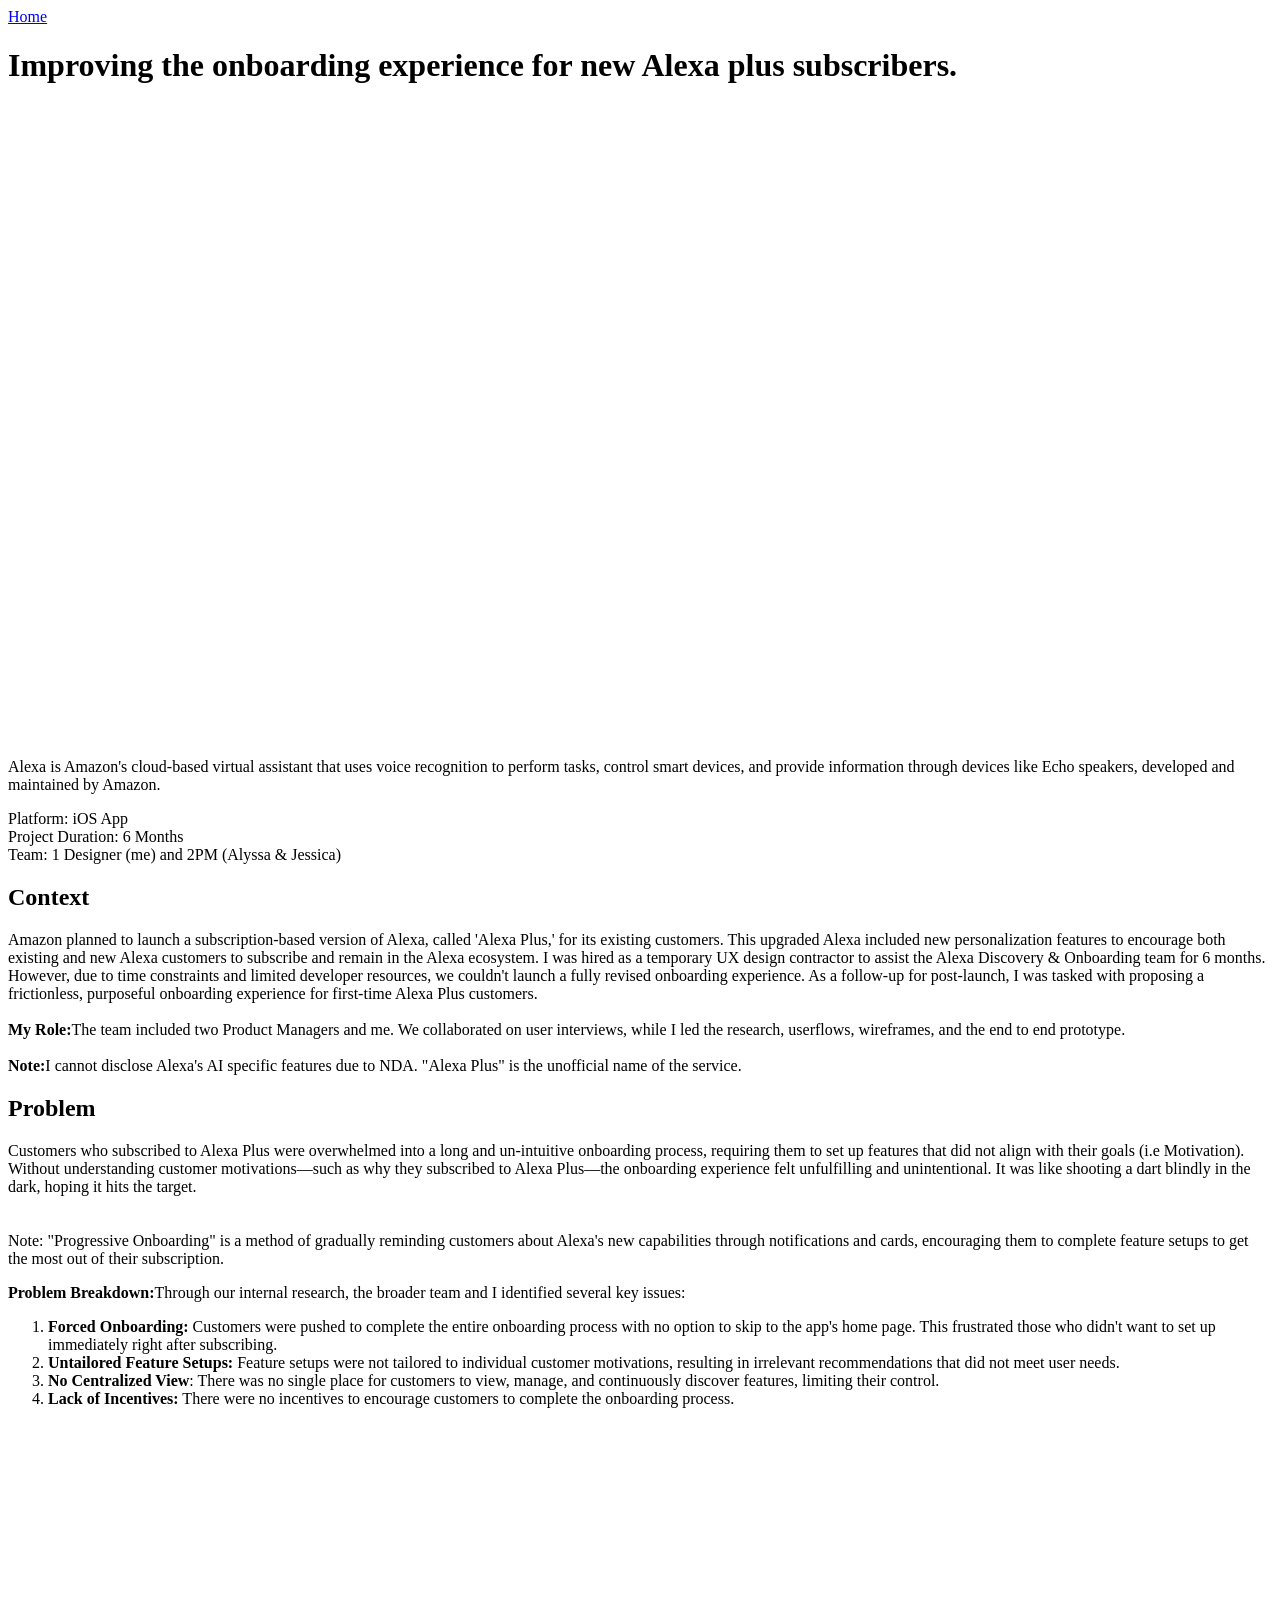
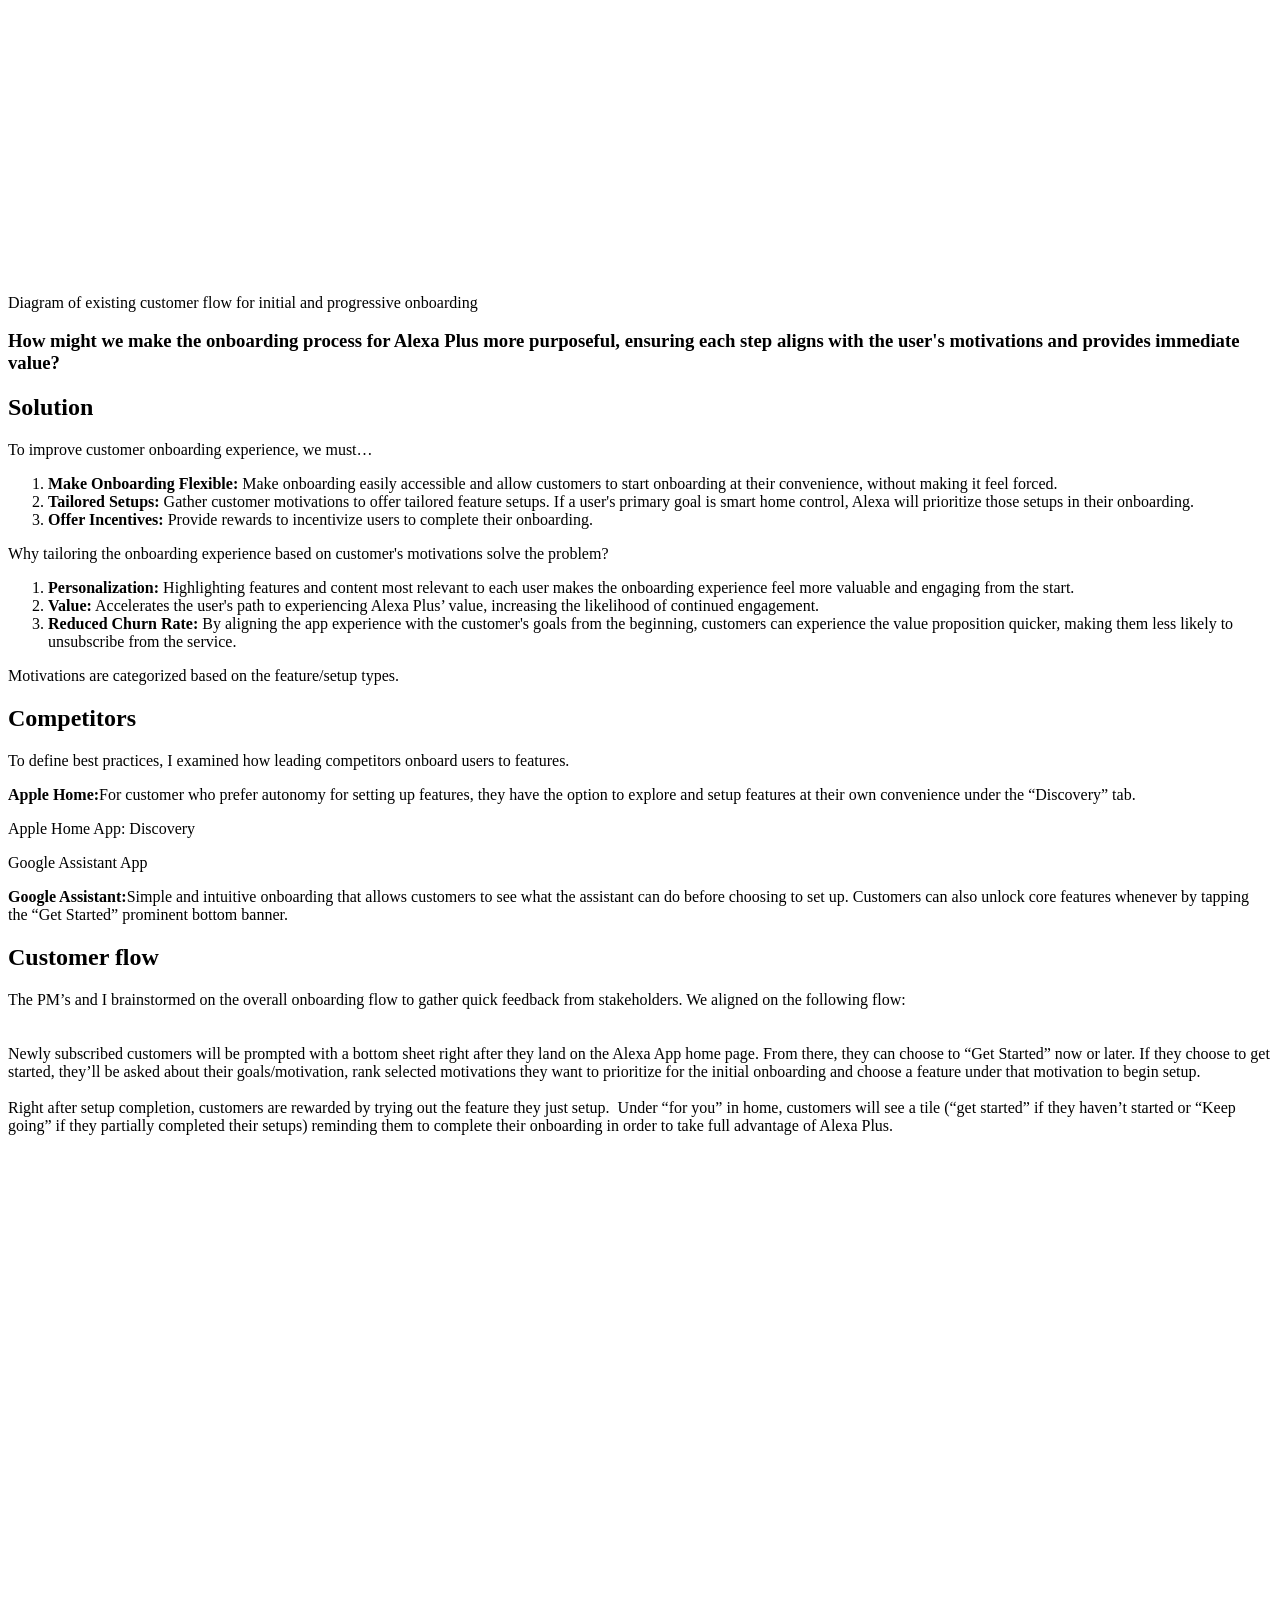
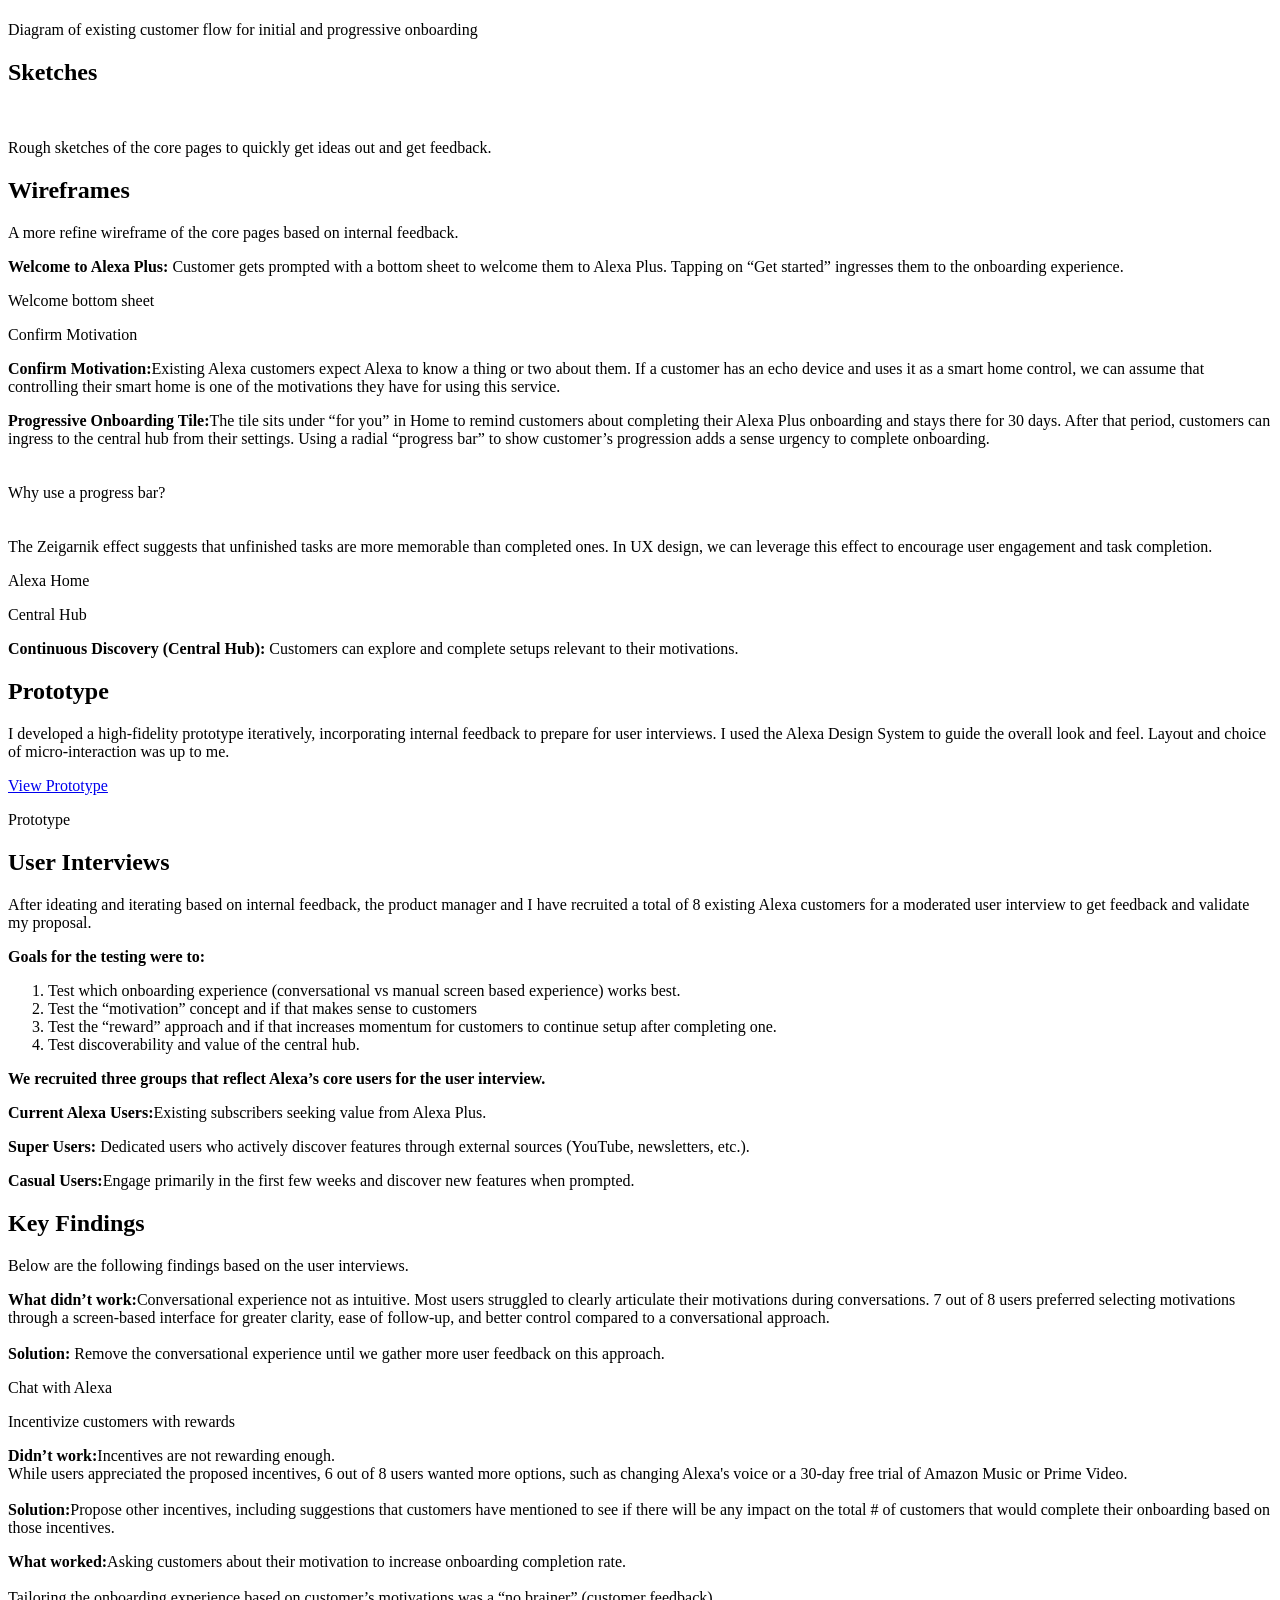
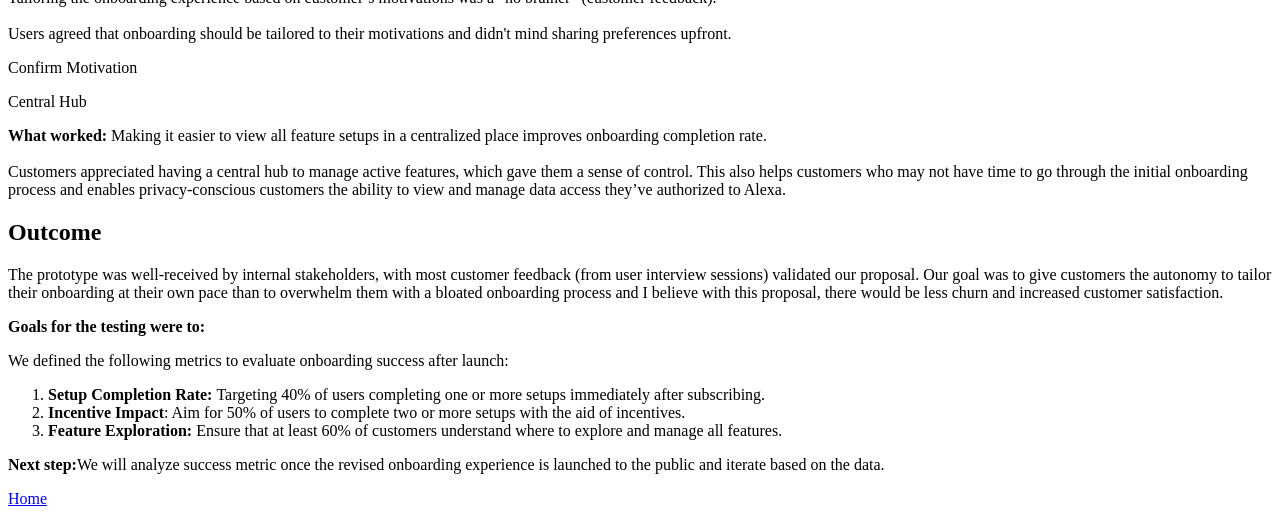
==== docs/alexa---case-study.html @ df4c9fdc "Move site to docs/ for GitHub Pages" ====
<!DOCTYPE html><!-- Last Published: Wed Jun 25 2025 23:39:57 GMT+0000 (Coordinated Universal Time) --><html data-wf-domain="www.mazefall.com" data-wf-page="671e914730f91cc201bb42a9" data-wf-site="5ed9bc4d81168bf18d82f977"><head><meta charset="utf-8"/><title>Alexa - Case Study</title><meta content="Alexa - Case Study" property="og:title"/><meta content="Alexa - Case Study" property="twitter:title"/><meta content="width=device-width, initial-scale=1" name="viewport"/><link href="https://cdn.prod.website-files.com/5ed9bc4d81168bf18d82f977/css/mazefalltest.webflow.shared.d6c7c6646.min.css" rel="stylesheet" type="text/css"/><link href="https://fonts.googleapis.com" rel="preconnect"/><link href="https://fonts.gstatic.com" rel="preconnect" crossorigin="anonymous"/><script src="https://ajax.googleapis.com/ajax/libs/webfont/1.6.26/webfont.js" type="text/javascript"></script><script type="text/javascript">WebFont.load({  google: {    families: ["Inter:100,200,300,regular,500,600,700,800,900"]  }});</script><script type="text/javascript">!function(o,c){var n=c.documentElement,t=" w-mod-";n.className+=t+"js",("ontouchstart"in o||o.DocumentTouch&&c instanceof DocumentTouch)&&(n.className+=t+"touch")}(window,document);</script><link href="https://cdn.prod.website-files.com/5ed9bc4d81168bf18d82f977/621ef1ee5f1b2749b31ea87d_Favi-32.png" rel="shortcut icon" type="image/x-icon"/><link href="https://cdn.prod.website-files.com/5ed9bc4d81168bf18d82f977/621ef1f36c81d09b9c7f3582_Favi-256.png" rel="apple-touch-icon"/><script async="" src="https://www.googletagmanager.com/gtag/js?id=UA-169943403-1"></script><script type="text/javascript">window.dataLayer = window.dataLayer || [];function gtag(){dataLayer.push(arguments);}gtag('js', new Date());gtag('config', 'UA-169943403-1', {'anonymize_ip': true});</script><style>
  
  body {
  -webkit-font-smoothing: antialiased; /* Chrome, Safari */
  -moz-osx-font-smoothing: grayscale; /* Firefox */
  font-smoothing: antialiased; /* General */
  text-rendering: optimizeLegibility; /* General */
}
  

</style>


</head><body><div class="w-layout-blockcontainer container w-container"><a data-w-id="9ee84379-7be0-f2f9-b573-50ea60025441" href="index.html" class="home-button w-inline-block"><div style="-webkit-transform:translate3d(7px, 0, 0) scale3d(1, 1, 1) rotateX(0) rotateY(0) rotateZ(0) skew(0, 0);-moz-transform:translate3d(7px, 0, 0) scale3d(1, 1, 1) rotateX(0) rotateY(0) rotateZ(0) skew(0, 0);-ms-transform:translate3d(7px, 0, 0) scale3d(1, 1, 1) rotateX(0) rotateY(0) rotateZ(0) skew(0, 0);transform:translate3d(7px, 0, 0) scale3d(1, 1, 1) rotateX(0) rotateY(0) rotateZ(0) skew(0, 0)" class="backarrow"></div><div class="text-block-7">Home</div></a><h1 class="casestudy-heading">Improving the onboarding experience for new Alexa plus subscribers.</h1><div class="work-main-image"><div class="code-embed w-embed"><video autoplay muted loop playsinline style="width: 100%; height: auto; object-fit: cover;">
  <source src="https://www.dropbox.com/scl/fi/kk3a6q13yqcszrtylg4iv/Alexa_Onboarding.mp4?rlkey=o2q565jvimjdqtqmmen7gzkxc&st=qnyee52a&raw=1" type="video/mp4">
</video></div></div><div class="paragraph-block emphasis"><p class="paragraphs short">Alexa is Amazon&#x27;s cloud-based virtual assistant that uses voice recognition to perform tasks, control smart devices, and provide information through devices like Echo speakers, developed and maintained by Amazon.</p><p class="paragraphs">Platform: iOS App<br/>Project Duration: 6 Months<br/>Team: 1 Designer (me) and 2PM (Alyssa &amp; Jessica)</p></div><div class="heading-paragraph"><h2 class="heading-2">Context</h2><p class="paragraphs">Amazon planned to launch a subscription-based version of Alexa, called &#x27;Alexa Plus,&#x27; for its existing customers. This upgraded Alexa included new personalization features to encourage both existing and new Alexa customers to subscribe and remain in the Alexa ecosystem. I was hired as a temporary UX design contractor to assist the Alexa Discovery &amp; Onboarding team for 6 months. However, due to time constraints and limited developer resources, we couldn&#x27;t launch a fully revised onboarding experience. As a follow-up for post-launch, I was tasked with proposing a frictionless, purposeful onboarding experience for first-time Alexa Plus customers. <br/>‍<br/><strong>My Role:</strong>The team included two Product Managers and me. We collaborated on user interviews, while I led the research, userflows, wireframes, and the end to end prototype.<br/>‍<br/><strong>Note:</strong>I cannot disclose Alexa&#x27;s AI specific features due to NDA. &quot;Alexa Plus&quot; is the unofficial name of the service.</p></div><div class="image process"></div><div class="heading-paragraph"><h2 class="heading-2">Problem</h2><div class="paragraph-list"><p class="paragraphs">Customers who subscribed to Alexa Plus were overwhelmed into a long and un-intuitive onboarding process, requiring them to set up features that did not align with their goals (i.e Motivation). Without understanding customer motivations—such as why they subscribed to Alexa Plus—the onboarding experience felt unfulfilling and unintentional. It was like shooting a dart blindly in the dark, hoping it hits the target.<br/>‍<br/><br/>Note: &quot;Progressive Onboarding&quot; is a method of gradually reminding customers about Alexa&#x27;s new capabilities through notifications and cards, encouraging them to complete feature setups to get the most out of their subscription.</p><p class="paragraphs"><strong>Problem Breakdown:</strong>Through our internal research, the broader team and I identified several key issues:</p><ol role="list" class="list"><li class="list-item"><strong>Forced Onboarding:</strong> Customers were pushed to complete the entire onboarding process with no option to skip to the app&#x27;s home page. This frustrated those who didn&#x27;t want to set up immediately right after subscribing.</li><li><strong>Untailored Feature Setups:</strong> Feature setups were not tailored to individual customer motivations, resulting in irrelevant recommendations that did not meet user needs.</li><li><strong>No Centralized View</strong>: There was no single place for customers to view, manage, and continuously discover features, limiting their control.</li><li><strong>Lack of Incentives:</strong> There were no incentives to encourage customers to complete the onboarding process. </li></ol></div></div><div class="image-text"><div class="diagram"><div class="code-embed-2 w-embed w-iframe"><iframe 
  style="border: 0px solid rgba(0, 0, 0, 0.1); border-radius: 30px;" 
  width="100%" 
  height="450" 
  src="https://embed.figma.com/proto/p0K8DHkEVYh2Vx3TcEcY9j/PO-Discovery?page-id=120%3A1291&node-id=120-1292&node-type=canvas&viewport=630%2C787%2C0.36&scaling=scale-down-width&content-scaling=fixed&starting-point-node-id=120%3A1292&embed-host=share&chrome=0" 
  allowfullscreen>
</iframe></div><p class="caption hide">Diagram of existing customer flow for initial and progressive onboarding</p></div></div><h3 class="heading-6">How might we make the onboarding process for Alexa Plus more purposeful, ensuring each step aligns with the user&#x27;s motivations and provides immediate value?</h3><div class="heading-paragraph"><h2 class="heading-2">Solution</h2><div class="paragraph-list"><p class="paragraphs">To improve customer onboarding experience, we must…</p><ol role="list" class="list"><li class="list-item"><strong>Make Onboarding Flexible:</strong> Make onboarding easily accessible and allow customers to start onboarding at their convenience, without making it feel forced.</li><li><strong>Tailored Setups:</strong> Gather customer motivations to offer tailored feature setups. If a user&#x27;s primary goal is smart home control, Alexa will prioritize those setups in their onboarding.</li><li><strong>Offer Incentives:</strong> Provide rewards to incentivize users to complete their onboarding.</li></ol><p class="paragraphs">Why tailoring the onboarding experience based on customer&#x27;s motivations solve the problem?</p><ol role="list" class="list"><li class="list-item"><strong>Personalization:</strong> Highlighting features and content most relevant to each user makes the onboarding experience feel more valuable and engaging from the start.</li><li><strong>Value:</strong> Accelerates the user&#x27;s path to experiencing Alexa Plus’ value, increasing the likelihood of continued engagement.</li><li><strong>Reduced Churn Rate:</strong> By aligning the app experience with the customer&#x27;s goals from the beginning, customers can experience the value proposition quicker, making them less likely to unsubscribe from the service.</li></ol></div></div><div class="image-text"><div class="image motivation"></div><p class="caption">Motivations are categorized based on the feature/setup types.</p></div><div class="section-wrap"><div class="heading-paragraph"><h2 class="heading-2">Competitors</h2><p class="paragraphs">To define best practices, I examined how leading competitors onboard users to features.</p></div><div class="image-text-horizontal"><p class="paragraphs"><strong>Apple Home:</strong>For customer who prefer autonomy for setting up features, they have the option to explore and setup features at their own convenience under the “Discovery” tab.</p><div class="mobile-image"><div class="image-mobile apple"></div><p class="caption">Apple Home App: Discovery</p></div></div><div class="image-text-horizontal"><div class="mobile-image"><div class="image-mobile google"></div><p class="caption">Google Assistant App</p></div><p class="paragraphs"><strong>Google Assistant:</strong>Simple and intuitive onboarding that allows customers to see what the assistant can do before choosing to set up. Customers can also unlock core features whenever by tapping the “Get Started” prominent bottom banner.</p></div></div><div class="section-wrap"><div class="heading-paragraph"><h2 class="heading-2">Customer flow </h2><p class="paragraphs">The PM’s and I brainstormed on the overall onboarding flow to gather quick feedback from stakeholders. We aligned on the following flow:<br/>‍<br/><br/>Newly subscribed customers will be prompted with a bottom sheet right after they land on the Alexa App home page. From there, they can choose to “Get Started” now or later. If they choose to get started, they’ll be asked about their goals/motivation, rank selected motivations they want to prioritize for the initial onboarding and choose a feature under that motivation to begin setup. <br/>‍<br/>Right after setup completion, customers are rewarded by trying out the feature they just setup.  Under “for you” in home, customers will see a tile (“get started” if they haven’t started or “Keep going” if they partially completed their setups) reminding them to complete their onboarding in order to take full advantage of Alexa Plus.</p></div><div class="diagram"><div class="code-embed-2 w-embed w-iframe"><iframe style="border: 0px solid rgba(0, 0, 0, 0.1);" width="100%" height="450" src="https://embed.figma.com/proto/p0K8DHkEVYh2Vx3TcEcY9j/PO-Discovery?page-id=120%3A1291&node-id=206-1665&node-type=frame&viewport=984%2C264%2C0.36&scaling=scale-down-width&content-scaling=fixed&starting-point-node-id=206%3A1665&embed-host=share" allowfullscreen></iframe></div><p class="caption hide">Diagram of existing customer flow for initial and progressive onboarding</p></div></div><div class="section-wrap"><div class="heading-paragraph"><h2 class="heading-2">Sketches</h2></div><div class="image-text"><img src="https://cdn.prod.website-files.com/5ed9bc4d81168bf18d82f977/671ff4336772ce5f25ce7fdd_Sketching.png" loading="lazy" sizes="(max-width: 767px) 100vw, (max-width: 991px) 728px, 940px" srcset="https://cdn.prod.website-files.com/5ed9bc4d81168bf18d82f977/671ff4336772ce5f25ce7fdd_Sketching-p-500.png 500w, https://cdn.prod.website-files.com/5ed9bc4d81168bf18d82f977/671ff4336772ce5f25ce7fdd_Sketching-p-800.png 800w, https://cdn.prod.website-files.com/5ed9bc4d81168bf18d82f977/671ff4336772ce5f25ce7fdd_Sketching-p-1080.png 1080w, https://cdn.prod.website-files.com/5ed9bc4d81168bf18d82f977/671ff4336772ce5f25ce7fdd_Sketching.png 1518w" alt="" class="image-23"/><p class="caption">Rough sketches of the core pages to quickly get ideas out and get feedback.</p></div></div><div class="section-wrap"><div class="heading-paragraph"><h2 class="heading-2">Wireframes</h2><p class="paragraphs">A more refine wireframe of the core pages based on internal feedback.</p></div><div class="image-text-horizontal"><p class="paragraphs"><strong>Welcome to Alexa Plus: </strong>Customer gets prompted with a bottom sheet to welcome them to Alexa Plus. Tapping on “Get started” ingresses them to the onboarding experience.</p><div class="mobile-image"><div class="image-mobile"></div><p class="caption">Welcome bottom sheet</p></div></div><div class="image-text-horizontal"><div class="mobile-image"><div class="image-mobile goal"></div><p class="caption">Confirm Motivation</p></div><p class="paragraphs"><strong>Confirm Motivation:</strong>Existing Alexa customers expect Alexa to know a thing or two about them. If a customer has an echo device and uses it as a smart home control, we can assume that controlling their smart home is one of the motivations they have for using this service.</p></div><div class="image-text-horizontal"><p class="paragraphs"><strong>Progressive Onboarding Tile:</strong>The tile sits under “for you” in Home to remind customers about completing their Alexa Plus onboarding and stays there for 30 days. After that period, customers can ingress to the central hub from their settings. Using a radial “progress bar” to show customer’s progression adds a sense urgency to complete onboarding. <br/>‍<br/><br/>Why use a progress bar?<br/><br/><br/>The Zeigarnik effect suggests that unfinished tasks are more memorable than completed ones. In UX design, we can leverage this effect to encourage user engagement and task completion.</p><div class="mobile-image"><div class="image-mobile tile"></div><p class="caption">Alexa Home</p></div></div><div class="image-text-horizontal"><div class="mobile-image"><div class="image-mobile hub"></div><p class="caption">Central Hub</p></div><p class="paragraphs"><strong>Continuous Discovery (Central Hub):</strong> Customers can explore and complete setups relevant to their motivations.</p></div></div><div class="image-text-horizontal"><div class="heading-img-button"><h2 class="heading-2">Prototype</h2><p class="paragraphs">I developed a high-fidelity prototype iteratively, incorporating internal feedback to prepare for user interviews. I used the Alexa Design System to guide the overall look and feel. Layout and choice of micro-interaction was up to me.</p><a href="https://www.figma.com/proto/p0K8DHkEVYh2Vx3TcEcY9j/PO-Discovery?page-id=0%3A1&amp;node-id=44-2087&amp;node-type=canvas&amp;viewport=3941%2C-1765%2C0.14&amp;t=h5SEefKBgXdgUGGZ-1&amp;scaling=scale-down&amp;content-scaling=fixed&amp;starting-point-node-id=44%3A2087" target="_blank" class="button-primary w-button"><span class="regular-text inverse">View Prototype</span></a></div><div class="mobile-image"><div class="image-mobile prototype"></div><p class="caption">Prototype</p></div></div><div class="section-wrap"><div class="heading-paragraph"><h2 class="heading-2">User Interviews</h2><div class="text-grid"><p class="paragraphs">After ideating and iterating based on internal feedback, the product manager and I have recruited a total of 8 existing Alexa customers for a moderated user interview to get feedback and validate my proposal.</p><div class="list-wrapper"><p class="paragraphs"><strong>Goals for the testing were to:</strong></p><ol role="list" class="list"><li class="list-item">Test which onboarding experience (conversational vs manual screen based experience) works best.</li><li>Test the “motivation” concept and if that makes sense to customers </li><li>Test the “reward” approach and if that increases momentum for customers to continue setup after completing one.</li><li>Test discoverability and value of the central hub.</li></ol></div><p class="paragraphs"><strong>We recruited three groups that reflect Alexa’s core users for the user interview.</strong></p><div class="grid"><div class="persona"><div class="persona-image current-user"></div><p class="paragraphs"><strong>Current Alexa Users:</strong>Existing subscribers seeking value from Alexa Plus.</p></div><div class="persona"><div class="persona-image super-user"></div><p class="paragraphs"><strong>Super Users: </strong>Dedicated users who actively discover features through external sources (YouTube, newsletters, etc.).</p></div><div class="persona"><div class="persona-image casual-user"></div><p class="paragraphs"><strong>Casual Users:</strong>Engage primarily in the first few weeks and discover new features when prompted.</p></div></div></div></div><div class="heading-paragraph"><h2 class="heading-2">Key Findings</h2><p class="paragraphs">Below are the following findings based on the user interviews. </p></div><div class="image-text-horizontal"><p class="paragraphs"><strong>What didn’t work:</strong>Conversational experience not as intuitive. Most users struggled to clearly articulate their motivations during conversations. 7 out of 8 users preferred selecting motivations through a screen-based interface for greater clarity, ease of follow-up, and better control compared to a conversational approach.<br/>‍<br/><strong>Solution: </strong>Remove the conversational experience until we gather more user feedback on this approach.</p><div class="mobile-image"><div class="image-mobile chat"></div><p class="caption">Chat with Alexa</p></div></div><div class="image-text-horizontal"><div class="mobile-image"><div class="image-mobile reward"></div><p class="caption">Incentivize customers with rewards</p></div><p class="paragraphs"><strong>Didn’t work:</strong>Incentives are not rewarding enough. <br/>While users appreciated the proposed incentives, 6 out of 8 users wanted more options, such as changing Alexa&#x27;s voice or a 30-day free trial of Amazon Music or Prime Video.<br/>‍<br/><strong>Solution:</strong>Propose other incentives, including suggestions that customers have mentioned to see if there will be any impact on the total # of customers that would complete their onboarding based on those incentives.</p></div><div class="image-text-horizontal"><p class="paragraphs"><strong>What worked:</strong>Asking customers about their motivation to increase onboarding completion rate. <br/>‍<br/>Tailoring the onboarding experience based on customer’s motivations was a “no brainer” (customer feedback).<br/>‍<br/>Users agreed that onboarding should be tailored to their motivations and didn&#x27;t mind sharing preferences upfront.</p><div class="mobile-image"><div class="image-mobile confirm"></div><p class="caption">Confirm Motivation</p></div></div><div class="image-text-horizontal"><div class="mobile-image"><div class="image-mobile choose-motivation"></div><p class="caption">Central Hub </p></div><p class="paragraphs"><strong>What worked: </strong>Making it easier to view all feature setups in a centralized place improves onboarding completion rate. <br/>‍<br/>Customers appreciated having a central hub to manage active features, which gave them a sense of control. This also helps customers who may not have time to go through the initial onboarding process and enables privacy-conscious customers the ability to view and manage data access they’ve authorized to Alexa.</p></div></div><div class="heading-paragraph outcome"><h2 class="heading-2">Outcome</h2><div class="div-block-39"><p class="paragraphs">The prototype was well-received by internal stakeholders, with most customer feedback (from user interview sessions) validated our proposal. Our goal was to give customers the autonomy to tailor their onboarding at their own pace than to overwhelm them with a bloated onboarding process and I believe with this proposal, there would be less churn and increased customer satisfaction.</p><div class="list-wrapper"><p class="paragraphs"><strong>Goals for the testing were to:</strong></p><p class="paragraphs">We defined the following metrics to evaluate onboarding success after launch:</p><ol role="list" class="list"><li class="list-item"><strong>Setup Completion Rate: </strong>Targeting 40% of users completing one or more setups immediately after subscribing.</li><li><strong>Incentive Impact</strong>: Aim for 50% of users to complete two or more setups with the aid of incentives.</li><li><strong>Feature Exploration:</strong> Ensure that at least 60% of customers understand where to explore and manage all features.</li></ol></div><div class="list-wrapper"><p class="paragraphs"><strong>Next step:</strong>We will analyze success metric once the revised onboarding experience is launched to the public and iterate based on the data.</p></div></div></div><a data-w-id="32bb2cda-b442-8b68-5b54-62678190d81f" href="index.html" class="home-button w-inline-block"><div style="-webkit-transform:translate3d(7px, 0, 0) scale3d(1, 1, 1) rotateX(0) rotateY(0) rotateZ(0) skew(0, 0);-moz-transform:translate3d(7px, 0, 0) scale3d(1, 1, 1) rotateX(0) rotateY(0) rotateZ(0) skew(0, 0);-ms-transform:translate3d(7px, 0, 0) scale3d(1, 1, 1) rotateX(0) rotateY(0) rotateZ(0) skew(0, 0);transform:translate3d(7px, 0, 0) scale3d(1, 1, 1) rotateX(0) rotateY(0) rotateZ(0) skew(0, 0)" class="backarrow"></div><div class="text-block-7">Home</div></a></div><script src="https://d3e54v103j8qbb.cloudfront.net/js/jquery-3.5.1.min.dc5e7f18c8.js?site=5ed9bc4d81168bf18d82f977" type="text/javascript" integrity="sha256-9/aliU8dGd2tb6OSsuzixeV4y/faTqgFtohetphbbj0=" crossorigin="anonymous"></script><script src="https://cdn.prod.website-files.com/5ed9bc4d81168bf18d82f977/js/webflow.schunk.36b8fb49256177c8.js" type="text/javascript"></script><script src="https://cdn.prod.website-files.com/5ed9bc4d81168bf18d82f977/js/webflow.schunk.3b58b0126ec020df.js" type="text/javascript"></script><script src="https://cdn.prod.website-files.com/5ed9bc4d81168bf18d82f977/js/webflow.69ca02c3.4ca4acf3bceebeba.js" type="text/javascript"></script></body></html>
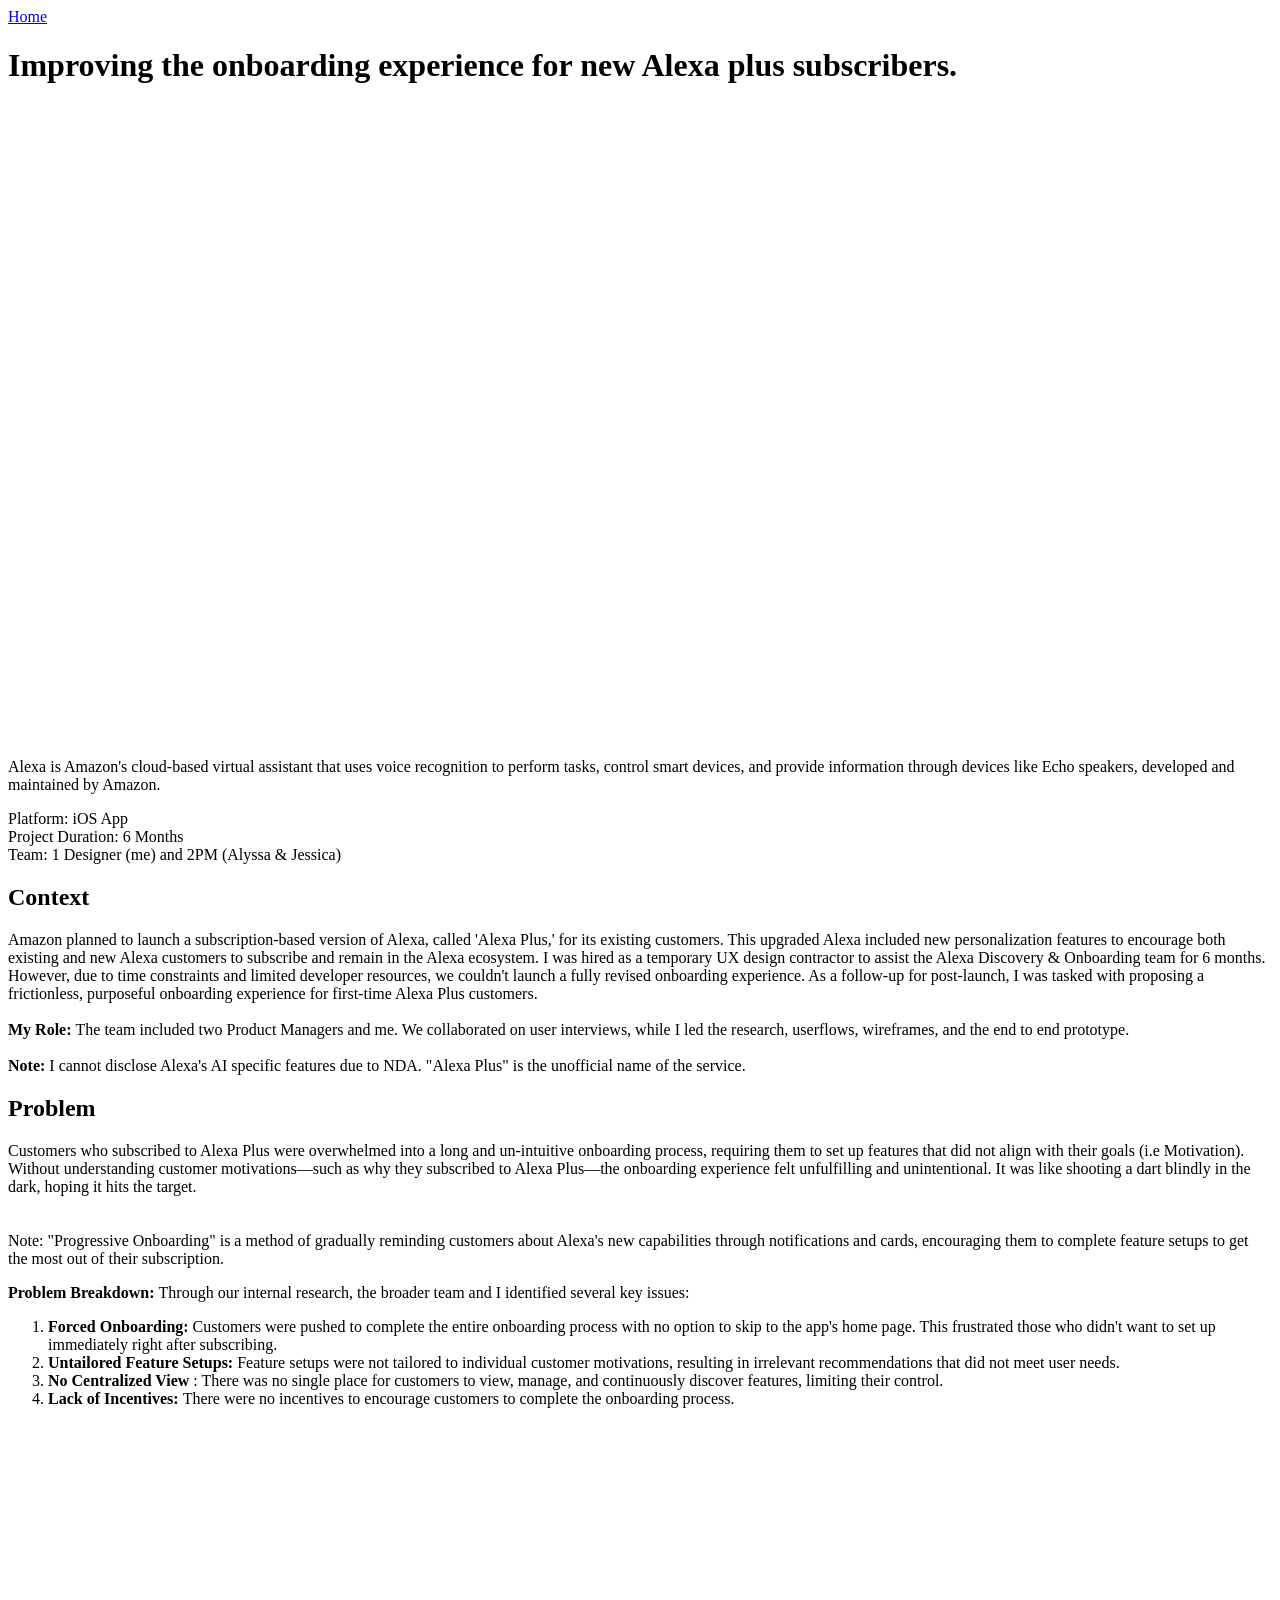
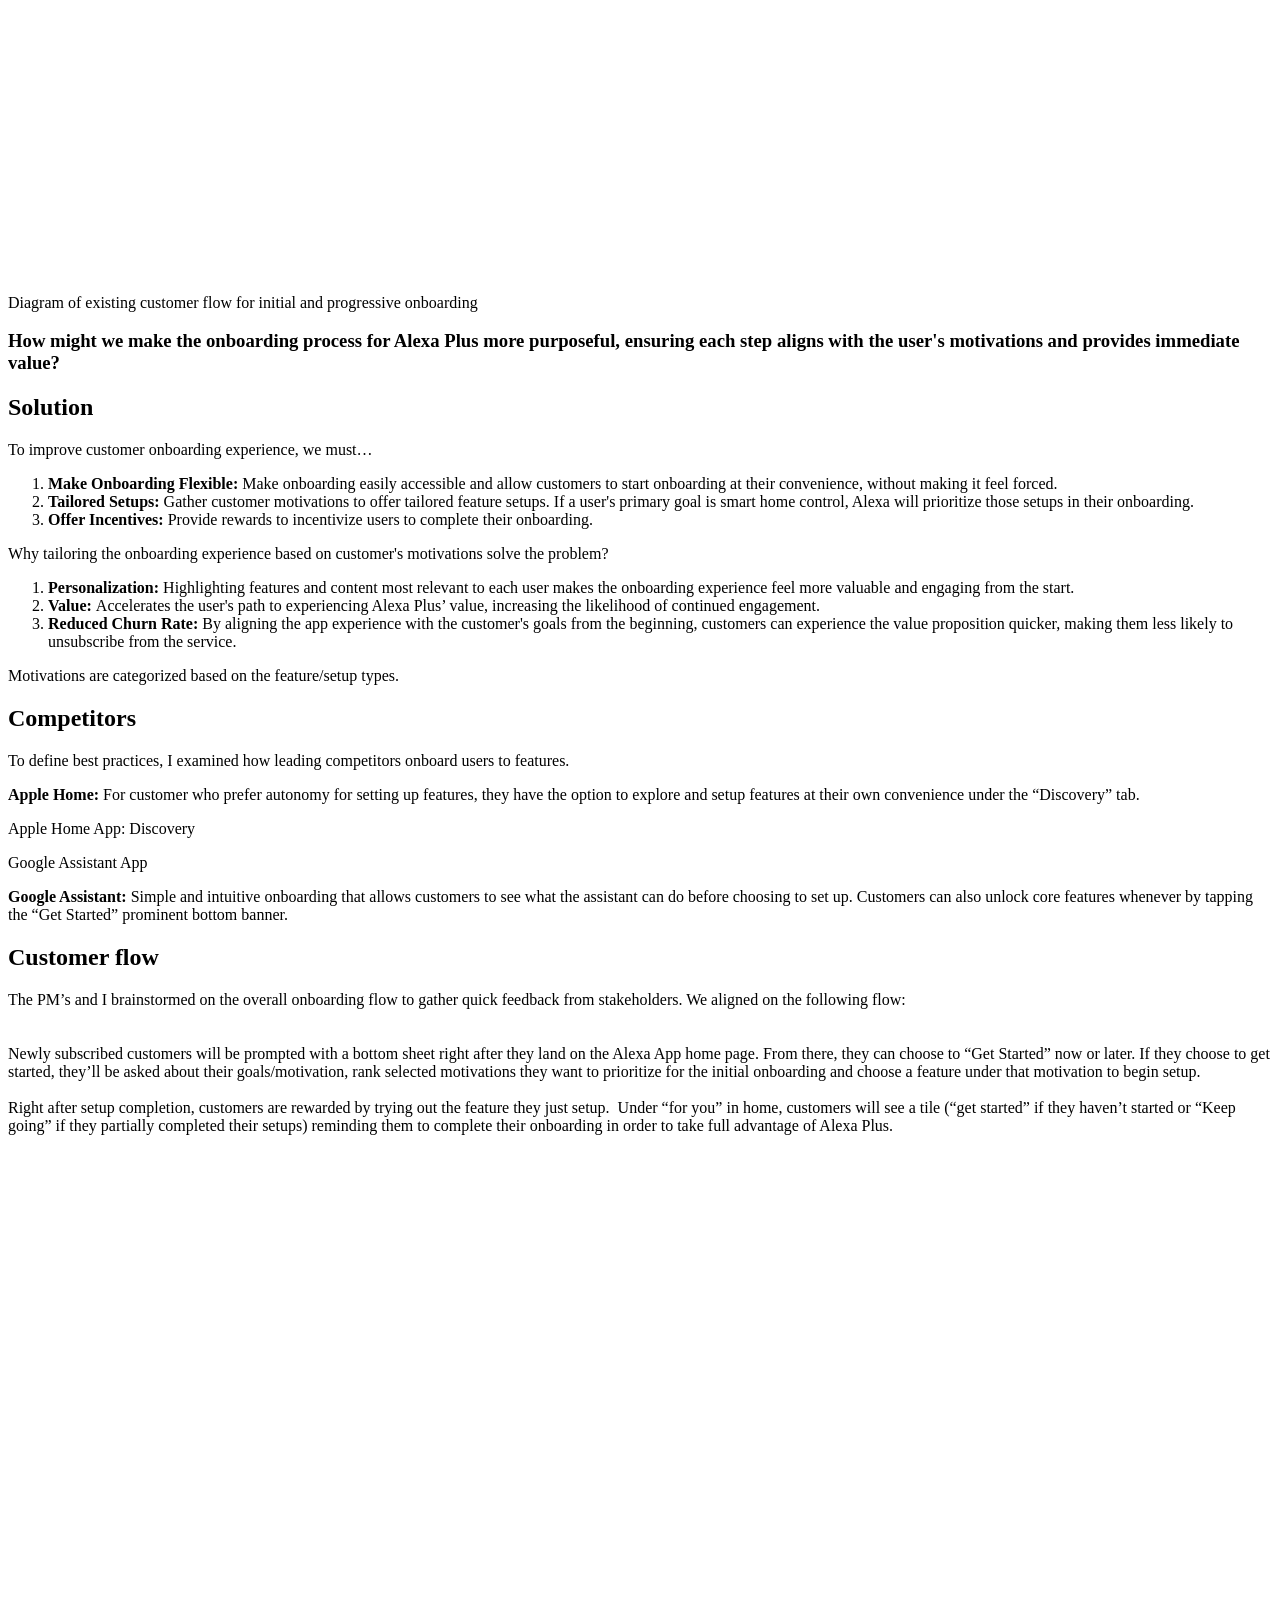
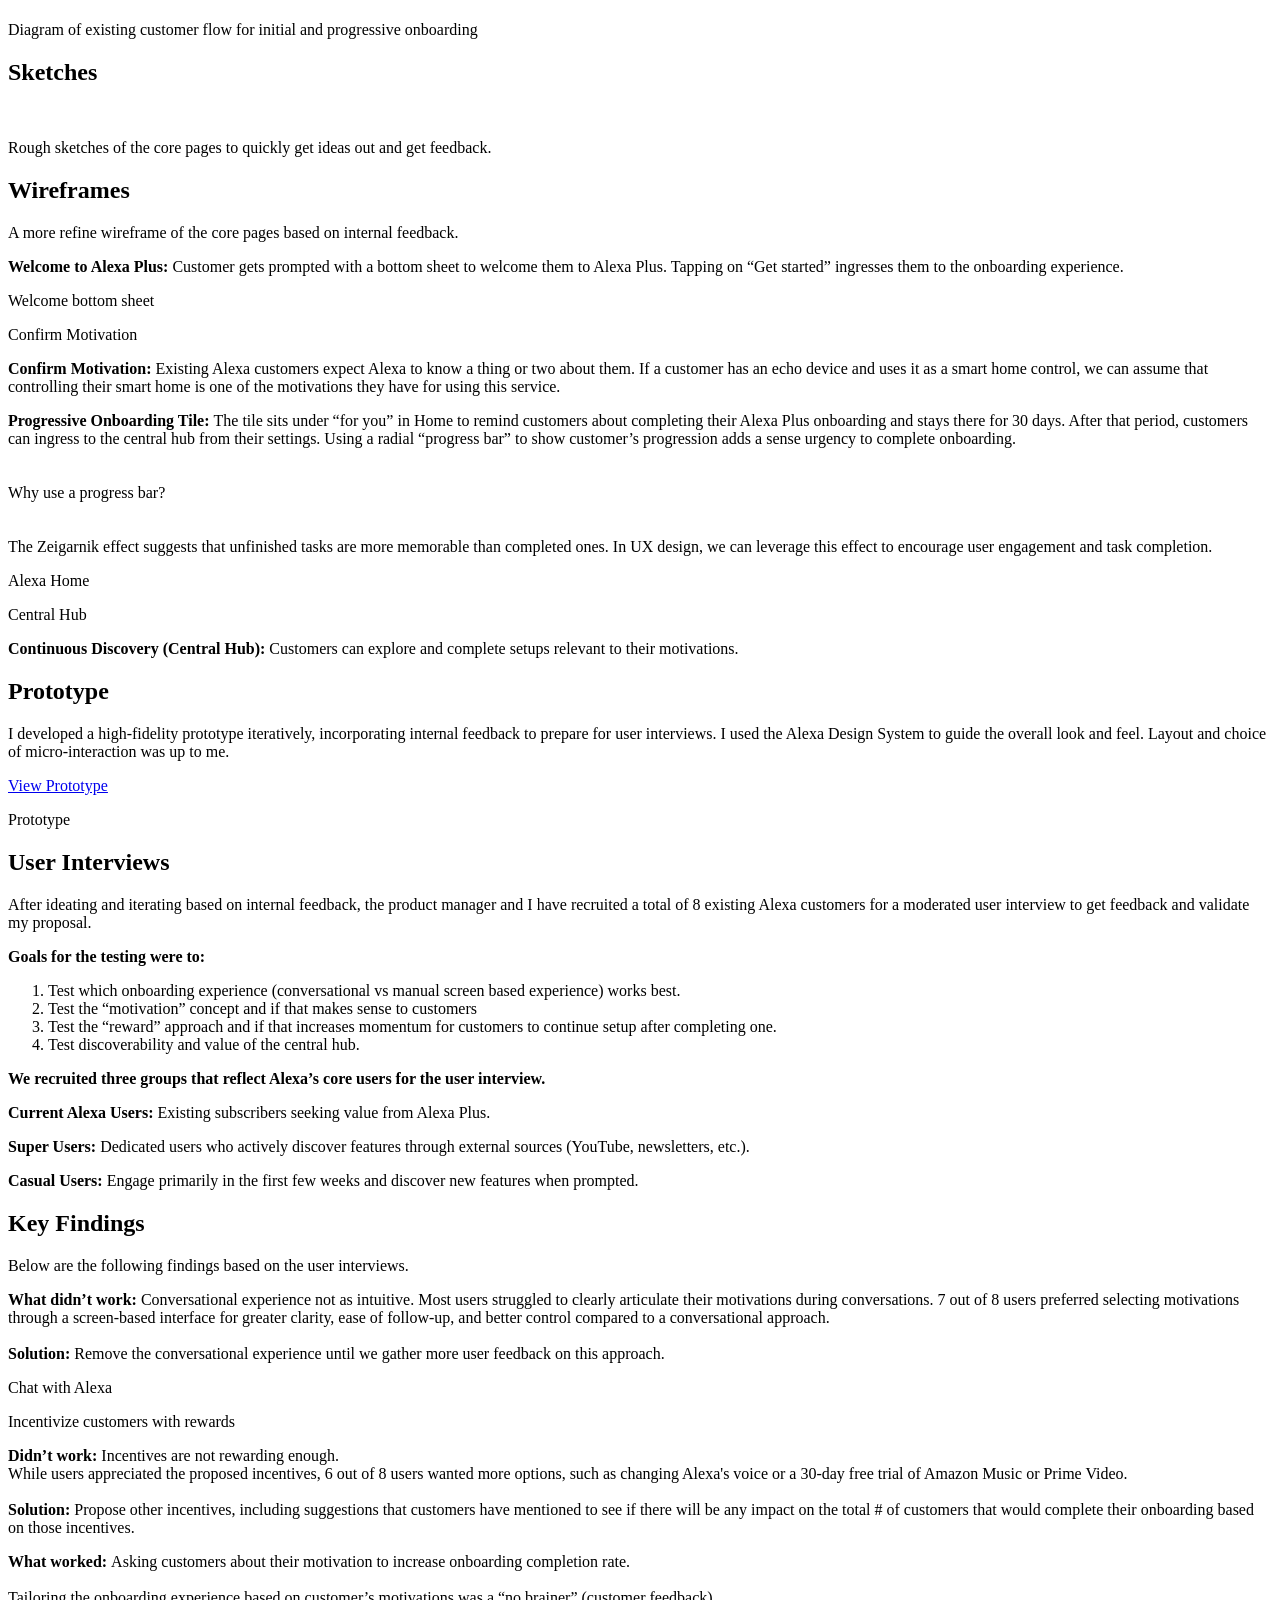
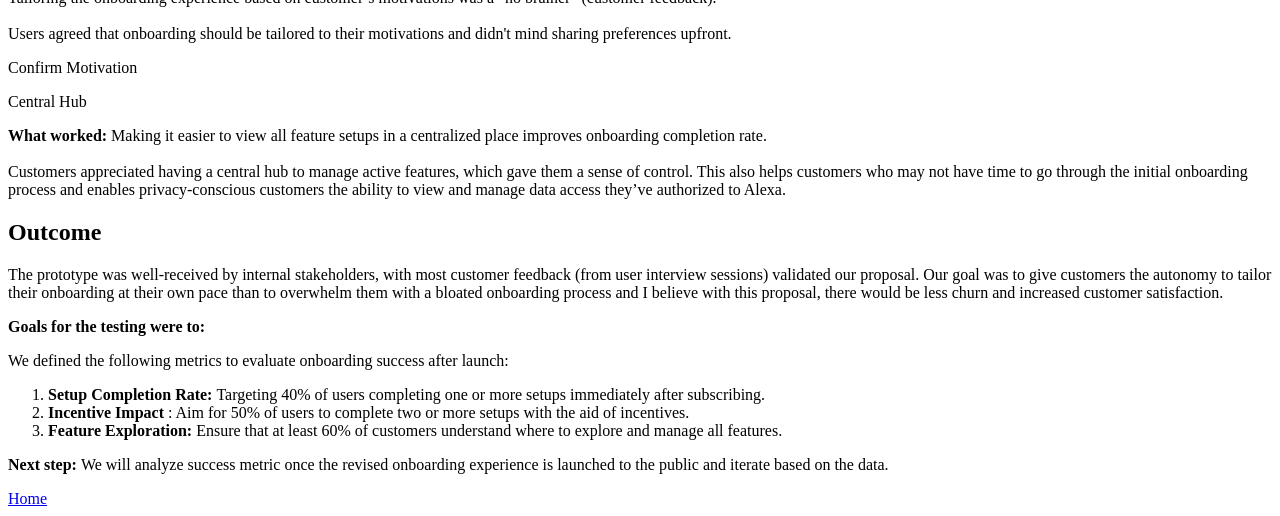
==== commit 5fedc98a: "Format and organize HTML and CSS files - Convert minified HTML files to readable multi-line format -" ====
--- a/docs/alexa---case-study.html
+++ b/docs/alexa---case-study.html
@@ -1,22 +1,627 @@
-<!DOCTYPE html><!-- Last Published: Wed Jun 25 2025 23:39:57 GMT+0000 (Coordinated Universal Time) --><html data-wf-domain="www.mazefall.com" data-wf-page="671e914730f91cc201bb42a9" data-wf-site="5ed9bc4d81168bf18d82f977"><head><meta charset="utf-8"/><title>Alexa - Case Study</title><meta content="Alexa - Case Study" property="og:title"/><meta content="Alexa - Case Study" property="twitter:title"/><meta content="width=device-width, initial-scale=1" name="viewport"/><link href="https://cdn.prod.website-files.com/5ed9bc4d81168bf18d82f977/css/mazefalltest.webflow.shared.d6c7c6646.min.css" rel="stylesheet" type="text/css"/><link href="https://fonts.googleapis.com" rel="preconnect"/><link href="https://fonts.gstatic.com" rel="preconnect" crossorigin="anonymous"/><script src="https://ajax.googleapis.com/ajax/libs/webfont/1.6.26/webfont.js" type="text/javascript"></script><script type="text/javascript">WebFont.load({  google: {    families: ["Inter:100,200,300,regular,500,600,700,800,900"]  }});</script><script type="text/javascript">!function(o,c){var n=c.documentElement,t=" w-mod-";n.className+=t+"js",("ontouchstart"in o||o.DocumentTouch&&c instanceof DocumentTouch)&&(n.className+=t+"touch")}(window,document);</script><link href="https://cdn.prod.website-files.com/5ed9bc4d81168bf18d82f977/621ef1ee5f1b2749b31ea87d_Favi-32.png" rel="shortcut icon" type="image/x-icon"/><link href="https://cdn.prod.website-files.com/5ed9bc4d81168bf18d82f977/621ef1f36c81d09b9c7f3582_Favi-256.png" rel="apple-touch-icon"/><script async="" src="https://www.googletagmanager.com/gtag/js?id=UA-169943403-1"></script><script type="text/javascript">window.dataLayer = window.dataLayer || [];function gtag(){dataLayer.push(arguments);}gtag('js', new Date());gtag('config', 'UA-169943403-1', {'anonymize_ip': true});</script><style>
-  
-  body {
-  -webkit-font-smoothing: antialiased; /* Chrome, Safari */
-  -moz-osx-font-smoothing: grayscale; /* Firefox */
-  font-smoothing: antialiased; /* General */
-  text-rendering: optimizeLegibility; /* General */
-}
-  
-
-</style>
-
-
-</head><body><div class="w-layout-blockcontainer container w-container"><a data-w-id="9ee84379-7be0-f2f9-b573-50ea60025441" href="index.html" class="home-button w-inline-block"><div style="-webkit-transform:translate3d(7px, 0, 0) scale3d(1, 1, 1) rotateX(0) rotateY(0) rotateZ(0) skew(0, 0);-moz-transform:translate3d(7px, 0, 0) scale3d(1, 1, 1) rotateX(0) rotateY(0) rotateZ(0) skew(0, 0);-ms-transform:translate3d(7px, 0, 0) scale3d(1, 1, 1) rotateX(0) rotateY(0) rotateZ(0) skew(0, 0);transform:translate3d(7px, 0, 0) scale3d(1, 1, 1) rotateX(0) rotateY(0) rotateZ(0) skew(0, 0)" class="backarrow"></div><div class="text-block-7">Home</div></a><h1 class="casestudy-heading">Improving the onboarding experience for new Alexa plus subscribers.</h1><div class="work-main-image"><div class="code-embed w-embed"><video autoplay muted loop playsinline style="width: 100%; height: auto; object-fit: cover;">
-  <source src="https://www.dropbox.com/scl/fi/kk3a6q13yqcszrtylg4iv/Alexa_Onboarding.mp4?rlkey=o2q565jvimjdqtqmmen7gzkxc&st=qnyee52a&raw=1" type="video/mp4">
-</video></div></div><div class="paragraph-block emphasis"><p class="paragraphs short">Alexa is Amazon&#x27;s cloud-based virtual assistant that uses voice recognition to perform tasks, control smart devices, and provide information through devices like Echo speakers, developed and maintained by Amazon.</p><p class="paragraphs">Platform: iOS App<br/>Project Duration: 6 Months<br/>Team: 1 Designer (me) and 2PM (Alyssa &amp; Jessica)</p></div><div class="heading-paragraph"><h2 class="heading-2">Context</h2><p class="paragraphs">Amazon planned to launch a subscription-based version of Alexa, called &#x27;Alexa Plus,&#x27; for its existing customers. This upgraded Alexa included new personalization features to encourage both existing and new Alexa customers to subscribe and remain in the Alexa ecosystem. I was hired as a temporary UX design contractor to assist the Alexa Discovery &amp; Onboarding team for 6 months. However, due to time constraints and limited developer resources, we couldn&#x27;t launch a fully revised onboarding experience. As a follow-up for post-launch, I was tasked with proposing a frictionless, purposeful onboarding experience for first-time Alexa Plus customers. <br/>‍<br/><strong>My Role:</strong>The team included two Product Managers and me. We collaborated on user interviews, while I led the research, userflows, wireframes, and the end to end prototype.<br/>‍<br/><strong>Note:</strong>I cannot disclose Alexa&#x27;s AI specific features due to NDA. &quot;Alexa Plus&quot; is the unofficial name of the service.</p></div><div class="image process"></div><div class="heading-paragraph"><h2 class="heading-2">Problem</h2><div class="paragraph-list"><p class="paragraphs">Customers who subscribed to Alexa Plus were overwhelmed into a long and un-intuitive onboarding process, requiring them to set up features that did not align with their goals (i.e Motivation). Without understanding customer motivations—such as why they subscribed to Alexa Plus—the onboarding experience felt unfulfilling and unintentional. It was like shooting a dart blindly in the dark, hoping it hits the target.<br/>‍<br/><br/>Note: &quot;Progressive Onboarding&quot; is a method of gradually reminding customers about Alexa&#x27;s new capabilities through notifications and cards, encouraging them to complete feature setups to get the most out of their subscription.</p><p class="paragraphs"><strong>Problem Breakdown:</strong>Through our internal research, the broader team and I identified several key issues:</p><ol role="list" class="list"><li class="list-item"><strong>Forced Onboarding:</strong> Customers were pushed to complete the entire onboarding process with no option to skip to the app&#x27;s home page. This frustrated those who didn&#x27;t want to set up immediately right after subscribing.</li><li><strong>Untailored Feature Setups:</strong> Feature setups were not tailored to individual customer motivations, resulting in irrelevant recommendations that did not meet user needs.</li><li><strong>No Centralized View</strong>: There was no single place for customers to view, manage, and continuously discover features, limiting their control.</li><li><strong>Lack of Incentives:</strong> There were no incentives to encourage customers to complete the onboarding process. </li></ol></div></div><div class="image-text"><div class="diagram"><div class="code-embed-2 w-embed w-iframe"><iframe 
-  style="border: 0px solid rgba(0, 0, 0, 0.1); border-radius: 30px;" 
-  width="100%" 
-  height="450" 
-  src="https://embed.figma.com/proto/p0K8DHkEVYh2Vx3TcEcY9j/PO-Discovery?page-id=120%3A1291&node-id=120-1292&node-type=canvas&viewport=630%2C787%2C0.36&scaling=scale-down-width&content-scaling=fixed&starting-point-node-id=120%3A1292&embed-host=share&chrome=0" 
-  allowfullscreen>
-</iframe></div><p class="caption hide">Diagram of existing customer flow for initial and progressive onboarding</p></div></div><h3 class="heading-6">How might we make the onboarding process for Alexa Plus more purposeful, ensuring each step aligns with the user&#x27;s motivations and provides immediate value?</h3><div class="heading-paragraph"><h2 class="heading-2">Solution</h2><div class="paragraph-list"><p class="paragraphs">To improve customer onboarding experience, we must…</p><ol role="list" class="list"><li class="list-item"><strong>Make Onboarding Flexible:</strong> Make onboarding easily accessible and allow customers to start onboarding at their convenience, without making it feel forced.</li><li><strong>Tailored Setups:</strong> Gather customer motivations to offer tailored feature setups. If a user&#x27;s primary goal is smart home control, Alexa will prioritize those setups in their onboarding.</li><li><strong>Offer Incentives:</strong> Provide rewards to incentivize users to complete their onboarding.</li></ol><p class="paragraphs">Why tailoring the onboarding experience based on customer&#x27;s motivations solve the problem?</p><ol role="list" class="list"><li class="list-item"><strong>Personalization:</strong> Highlighting features and content most relevant to each user makes the onboarding experience feel more valuable and engaging from the start.</li><li><strong>Value:</strong> Accelerates the user&#x27;s path to experiencing Alexa Plus’ value, increasing the likelihood of continued engagement.</li><li><strong>Reduced Churn Rate:</strong> By aligning the app experience with the customer&#x27;s goals from the beginning, customers can experience the value proposition quicker, making them less likely to unsubscribe from the service.</li></ol></div></div><div class="image-text"><div class="image motivation"></div><p class="caption">Motivations are categorized based on the feature/setup types.</p></div><div class="section-wrap"><div class="heading-paragraph"><h2 class="heading-2">Competitors</h2><p class="paragraphs">To define best practices, I examined how leading competitors onboard users to features.</p></div><div class="image-text-horizontal"><p class="paragraphs"><strong>Apple Home:</strong>For customer who prefer autonomy for setting up features, they have the option to explore and setup features at their own convenience under the “Discovery” tab.</p><div class="mobile-image"><div class="image-mobile apple"></div><p class="caption">Apple Home App: Discovery</p></div></div><div class="image-text-horizontal"><div class="mobile-image"><div class="image-mobile google"></div><p class="caption">Google Assistant App</p></div><p class="paragraphs"><strong>Google Assistant:</strong>Simple and intuitive onboarding that allows customers to see what the assistant can do before choosing to set up. Customers can also unlock core features whenever by tapping the “Get Started” prominent bottom banner.</p></div></div><div class="section-wrap"><div class="heading-paragraph"><h2 class="heading-2">Customer flow </h2><p class="paragraphs">The PM’s and I brainstormed on the overall onboarding flow to gather quick feedback from stakeholders. We aligned on the following flow:<br/>‍<br/><br/>Newly subscribed customers will be prompted with a bottom sheet right after they land on the Alexa App home page. From there, they can choose to “Get Started” now or later. If they choose to get started, they’ll be asked about their goals/motivation, rank selected motivations they want to prioritize for the initial onboarding and choose a feature under that motivation to begin setup. <br/>‍<br/>Right after setup completion, customers are rewarded by trying out the feature they just setup.  Under “for you” in home, customers will see a tile (“get started” if they haven’t started or “Keep going” if they partially completed their setups) reminding them to complete their onboarding in order to take full advantage of Alexa Plus.</p></div><div class="diagram"><div class="code-embed-2 w-embed w-iframe"><iframe style="border: 0px solid rgba(0, 0, 0, 0.1);" width="100%" height="450" src="https://embed.figma.com/proto/p0K8DHkEVYh2Vx3TcEcY9j/PO-Discovery?page-id=120%3A1291&node-id=206-1665&node-type=frame&viewport=984%2C264%2C0.36&scaling=scale-down-width&content-scaling=fixed&starting-point-node-id=206%3A1665&embed-host=share" allowfullscreen></iframe></div><p class="caption hide">Diagram of existing customer flow for initial and progressive onboarding</p></div></div><div class="section-wrap"><div class="heading-paragraph"><h2 class="heading-2">Sketches</h2></div><div class="image-text"><img src="https://cdn.prod.website-files.com/5ed9bc4d81168bf18d82f977/671ff4336772ce5f25ce7fdd_Sketching.png" loading="lazy" sizes="(max-width: 767px) 100vw, (max-width: 991px) 728px, 940px" srcset="https://cdn.prod.website-files.com/5ed9bc4d81168bf18d82f977/671ff4336772ce5f25ce7fdd_Sketching-p-500.png 500w, https://cdn.prod.website-files.com/5ed9bc4d81168bf18d82f977/671ff4336772ce5f25ce7fdd_Sketching-p-800.png 800w, https://cdn.prod.website-files.com/5ed9bc4d81168bf18d82f977/671ff4336772ce5f25ce7fdd_Sketching-p-1080.png 1080w, https://cdn.prod.website-files.com/5ed9bc4d81168bf18d82f977/671ff4336772ce5f25ce7fdd_Sketching.png 1518w" alt="" class="image-23"/><p class="caption">Rough sketches of the core pages to quickly get ideas out and get feedback.</p></div></div><div class="section-wrap"><div class="heading-paragraph"><h2 class="heading-2">Wireframes</h2><p class="paragraphs">A more refine wireframe of the core pages based on internal feedback.</p></div><div class="image-text-horizontal"><p class="paragraphs"><strong>Welcome to Alexa Plus: </strong>Customer gets prompted with a bottom sheet to welcome them to Alexa Plus. Tapping on “Get started” ingresses them to the onboarding experience.</p><div class="mobile-image"><div class="image-mobile"></div><p class="caption">Welcome bottom sheet</p></div></div><div class="image-text-horizontal"><div class="mobile-image"><div class="image-mobile goal"></div><p class="caption">Confirm Motivation</p></div><p class="paragraphs"><strong>Confirm Motivation:</strong>Existing Alexa customers expect Alexa to know a thing or two about them. If a customer has an echo device and uses it as a smart home control, we can assume that controlling their smart home is one of the motivations they have for using this service.</p></div><div class="image-text-horizontal"><p class="paragraphs"><strong>Progressive Onboarding Tile:</strong>The tile sits under “for you” in Home to remind customers about completing their Alexa Plus onboarding and stays there for 30 days. After that period, customers can ingress to the central hub from their settings. Using a radial “progress bar” to show customer’s progression adds a sense urgency to complete onboarding. <br/>‍<br/><br/>Why use a progress bar?<br/><br/><br/>The Zeigarnik effect suggests that unfinished tasks are more memorable than completed ones. In UX design, we can leverage this effect to encourage user engagement and task completion.</p><div class="mobile-image"><div class="image-mobile tile"></div><p class="caption">Alexa Home</p></div></div><div class="image-text-horizontal"><div class="mobile-image"><div class="image-mobile hub"></div><p class="caption">Central Hub</p></div><p class="paragraphs"><strong>Continuous Discovery (Central Hub):</strong> Customers can explore and complete setups relevant to their motivations.</p></div></div><div class="image-text-horizontal"><div class="heading-img-button"><h2 class="heading-2">Prototype</h2><p class="paragraphs">I developed a high-fidelity prototype iteratively, incorporating internal feedback to prepare for user interviews. I used the Alexa Design System to guide the overall look and feel. Layout and choice of micro-interaction was up to me.</p><a href="https://www.figma.com/proto/p0K8DHkEVYh2Vx3TcEcY9j/PO-Discovery?page-id=0%3A1&amp;node-id=44-2087&amp;node-type=canvas&amp;viewport=3941%2C-1765%2C0.14&amp;t=h5SEefKBgXdgUGGZ-1&amp;scaling=scale-down&amp;content-scaling=fixed&amp;starting-point-node-id=44%3A2087" target="_blank" class="button-primary w-button"><span class="regular-text inverse">View Prototype</span></a></div><div class="mobile-image"><div class="image-mobile prototype"></div><p class="caption">Prototype</p></div></div><div class="section-wrap"><div class="heading-paragraph"><h2 class="heading-2">User Interviews</h2><div class="text-grid"><p class="paragraphs">After ideating and iterating based on internal feedback, the product manager and I have recruited a total of 8 existing Alexa customers for a moderated user interview to get feedback and validate my proposal.</p><div class="list-wrapper"><p class="paragraphs"><strong>Goals for the testing were to:</strong></p><ol role="list" class="list"><li class="list-item">Test which onboarding experience (conversational vs manual screen based experience) works best.</li><li>Test the “motivation” concept and if that makes sense to customers </li><li>Test the “reward” approach and if that increases momentum for customers to continue setup after completing one.</li><li>Test discoverability and value of the central hub.</li></ol></div><p class="paragraphs"><strong>We recruited three groups that reflect Alexa’s core users for the user interview.</strong></p><div class="grid"><div class="persona"><div class="persona-image current-user"></div><p class="paragraphs"><strong>Current Alexa Users:</strong>Existing subscribers seeking value from Alexa Plus.</p></div><div class="persona"><div class="persona-image super-user"></div><p class="paragraphs"><strong>Super Users: </strong>Dedicated users who actively discover features through external sources (YouTube, newsletters, etc.).</p></div><div class="persona"><div class="persona-image casual-user"></div><p class="paragraphs"><strong>Casual Users:</strong>Engage primarily in the first few weeks and discover new features when prompted.</p></div></div></div></div><div class="heading-paragraph"><h2 class="heading-2">Key Findings</h2><p class="paragraphs">Below are the following findings based on the user interviews. </p></div><div class="image-text-horizontal"><p class="paragraphs"><strong>What didn’t work:</strong>Conversational experience not as intuitive. Most users struggled to clearly articulate their motivations during conversations. 7 out of 8 users preferred selecting motivations through a screen-based interface for greater clarity, ease of follow-up, and better control compared to a conversational approach.<br/>‍<br/><strong>Solution: </strong>Remove the conversational experience until we gather more user feedback on this approach.</p><div class="mobile-image"><div class="image-mobile chat"></div><p class="caption">Chat with Alexa</p></div></div><div class="image-text-horizontal"><div class="mobile-image"><div class="image-mobile reward"></div><p class="caption">Incentivize customers with rewards</p></div><p class="paragraphs"><strong>Didn’t work:</strong>Incentives are not rewarding enough. <br/>While users appreciated the proposed incentives, 6 out of 8 users wanted more options, such as changing Alexa&#x27;s voice or a 30-day free trial of Amazon Music or Prime Video.<br/>‍<br/><strong>Solution:</strong>Propose other incentives, including suggestions that customers have mentioned to see if there will be any impact on the total # of customers that would complete their onboarding based on those incentives.</p></div><div class="image-text-horizontal"><p class="paragraphs"><strong>What worked:</strong>Asking customers about their motivation to increase onboarding completion rate. <br/>‍<br/>Tailoring the onboarding experience based on customer’s motivations was a “no brainer” (customer feedback).<br/>‍<br/>Users agreed that onboarding should be tailored to their motivations and didn&#x27;t mind sharing preferences upfront.</p><div class="mobile-image"><div class="image-mobile confirm"></div><p class="caption">Confirm Motivation</p></div></div><div class="image-text-horizontal"><div class="mobile-image"><div class="image-mobile choose-motivation"></div><p class="caption">Central Hub </p></div><p class="paragraphs"><strong>What worked: </strong>Making it easier to view all feature setups in a centralized place improves onboarding completion rate. <br/>‍<br/>Customers appreciated having a central hub to manage active features, which gave them a sense of control. This also helps customers who may not have time to go through the initial onboarding process and enables privacy-conscious customers the ability to view and manage data access they’ve authorized to Alexa.</p></div></div><div class="heading-paragraph outcome"><h2 class="heading-2">Outcome</h2><div class="div-block-39"><p class="paragraphs">The prototype was well-received by internal stakeholders, with most customer feedback (from user interview sessions) validated our proposal. Our goal was to give customers the autonomy to tailor their onboarding at their own pace than to overwhelm them with a bloated onboarding process and I believe with this proposal, there would be less churn and increased customer satisfaction.</p><div class="list-wrapper"><p class="paragraphs"><strong>Goals for the testing were to:</strong></p><p class="paragraphs">We defined the following metrics to evaluate onboarding success after launch:</p><ol role="list" class="list"><li class="list-item"><strong>Setup Completion Rate: </strong>Targeting 40% of users completing one or more setups immediately after subscribing.</li><li><strong>Incentive Impact</strong>: Aim for 50% of users to complete two or more setups with the aid of incentives.</li><li><strong>Feature Exploration:</strong> Ensure that at least 60% of customers understand where to explore and manage all features.</li></ol></div><div class="list-wrapper"><p class="paragraphs"><strong>Next step:</strong>We will analyze success metric once the revised onboarding experience is launched to the public and iterate based on the data.</p></div></div></div><a data-w-id="32bb2cda-b442-8b68-5b54-62678190d81f" href="index.html" class="home-button w-inline-block"><div style="-webkit-transform:translate3d(7px, 0, 0) scale3d(1, 1, 1) rotateX(0) rotateY(0) rotateZ(0) skew(0, 0);-moz-transform:translate3d(7px, 0, 0) scale3d(1, 1, 1) rotateX(0) rotateY(0) rotateZ(0) skew(0, 0);-ms-transform:translate3d(7px, 0, 0) scale3d(1, 1, 1) rotateX(0) rotateY(0) rotateZ(0) skew(0, 0);transform:translate3d(7px, 0, 0) scale3d(1, 1, 1) rotateX(0) rotateY(0) rotateZ(0) skew(0, 0)" class="backarrow"></div><div class="text-block-7">Home</div></a></div><script src="https://d3e54v103j8qbb.cloudfront.net/js/jquery-3.5.1.min.dc5e7f18c8.js?site=5ed9bc4d81168bf18d82f977" type="text/javascript" integrity="sha256-9/aliU8dGd2tb6OSsuzixeV4y/faTqgFtohetphbbj0=" crossorigin="anonymous"></script><script src="https://cdn.prod.website-files.com/5ed9bc4d81168bf18d82f977/js/webflow.schunk.36b8fb49256177c8.js" type="text/javascript"></script><script src="https://cdn.prod.website-files.com/5ed9bc4d81168bf18d82f977/js/webflow.schunk.3b58b0126ec020df.js" type="text/javascript"></script><script src="https://cdn.prod.website-files.com/5ed9bc4d81168bf18d82f977/js/webflow.69ca02c3.4ca4acf3bceebeba.js" type="text/javascript"></script></body></html>+<!DOCTYPE html>
+<!-- Last Published: Wed Jun 25 2025 23:39:57 GMT+0000 (Coordinated Universal Time) -->
+<html data-wf-domain="www.mazefall.com" data-wf-page="671e914730f91cc201bb42a9" data-wf-site="5ed9bc4d81168bf18d82f977">
+ <head>
+  <meta charset="utf-8"/>
+  <title>
+   Alexa - Case Study
+  </title>
+  <meta content="Alexa - Case Study" property="og:title"/>
+  <meta content="Alexa - Case Study" property="twitter:title"/>
+  <meta content="width=device-width, initial-scale=1" name="viewport"/>
+  <link href="https://cdn.prod.website-files.com/5ed9bc4d81168bf18d82f977/css/mazefalltest.webflow.shared.d6c7c6646.min.css" rel="stylesheet" type="text/css"/>
+  <link href="https://fonts.googleapis.com" rel="preconnect"/>
+  <link crossorigin="anonymous" href="https://fonts.gstatic.com" rel="preconnect"/>
+  <script src="https://ajax.googleapis.com/ajax/libs/webfont/1.6.26/webfont.js" type="text/javascript">
+  </script>
+  <script type="text/javascript">
+   WebFont.load({  google: {    families: ["Inter:100,200,300,regular,500,600,700,800,900"]  }});
+  </script>
+  <script type="text/javascript">
+   !function(o,c){var n=c.documentElement,t=" w-mod-";n.className+=t+"js",("ontouchstart"in o||o.DocumentTouch&&c instanceof DocumentTouch)&&(n.className+=t+"touch")}(window,document);
+  </script>
+  <link href="https://cdn.prod.website-files.com/5ed9bc4d81168bf18d82f977/621ef1ee5f1b2749b31ea87d_Favi-32.png" rel="shortcut icon" type="image/x-icon"/>
+  <link href="https://cdn.prod.website-files.com/5ed9bc4d81168bf18d82f977/621ef1f36c81d09b9c7f3582_Favi-256.png" rel="apple-touch-icon"/>
+  <script async="" src="https://www.googletagmanager.com/gtag/js?id=UA-169943403-1">
+  </script>
+  <script type="text/javascript">
+   window.dataLayer = window.dataLayer || [];function gtag(){dataLayer.push(arguments);}gtag('js', new Date());gtag('config', 'UA-169943403-1', {'anonymize_ip': true});
+  </script>
+  <style>
+   body {
+    -webkit-font-smoothing: antialiased; /* Chrome, Safari */
+    -moz-osx-font-smoothing: grayscale; /* Firefox */
+    text-rendering: optimizeLegibility;
+   }
+  </style>
+ </head>
+ <body>
+  <div class="w-layout-blockcontainer container w-container">
+   <a class="home-button w-inline-block" data-w-id="9ee84379-7be0-f2f9-b573-50ea60025441" href="index.html">
+    <div class="backarrow" style="-webkit-transform:translate3d(7px, 0, 0) scale3d(1, 1, 1) rotateX(0) rotateY(0) rotateZ(0) skew(0, 0);-moz-transform:translate3d(7px, 0, 0) scale3d(1, 1, 1) rotateX(0) rotateY(0) rotateZ(0) skew(0, 0);-ms-transform:translate3d(7px, 0, 0) scale3d(1, 1, 1) rotateX(0) rotateY(0) rotateZ(0) skew(0, 0);transform:translate3d(7px, 0, 0) scale3d(1, 1, 1) rotateX(0) rotateY(0) rotateZ(0) skew(0, 0)">
+    </div>
+    <div class="text-block-7">
+     Home
+    </div>
+   </a>
+   <h1 class="casestudy-heading">
+    Improving the onboarding experience for new Alexa plus subscribers.
+   </h1>
+   <div class="work-main-image">
+    <div class="code-embed w-embed">
+     <video autoplay="" loop="" muted="" playsinline="" style="width: 100%; height: auto; object-fit: cover;">
+      <source src="https://www.dropbox.com/scl/fi/kk3a6q13yqcszrtylg4iv/Alexa_Onboarding.mp4?rlkey=o2q565jvimjdqtqmmen7gzkxc&amp;st=qnyee52a&amp;raw=1" type="video/mp4"/>
+     </video>
+    </div>
+   </div>
+   <div class="paragraph-block emphasis">
+    <p class="paragraphs short">
+     Alexa is Amazon's cloud-based virtual assistant that uses voice recognition to perform tasks, control smart devices, and provide information through devices like Echo speakers, developed and maintained by Amazon.
+    </p>
+    <p class="paragraphs">
+     Platform: iOS App
+     <br/>
+     Project Duration: 6 Months
+     <br/>
+     Team: 1 Designer (me) and 2PM (Alyssa &amp; Jessica)
+    </p>
+   </div>
+   <div class="heading-paragraph">
+    <h2 class="heading-2">
+     Context
+    </h2>
+    <p class="paragraphs">
+     Amazon planned to launch a subscription-based version of Alexa, called 'Alexa Plus,' for its existing customers. This upgraded Alexa included new personalization features to encourage both existing and new Alexa customers to subscribe and remain in the Alexa ecosystem. I was hired as a temporary UX design contractor to assist the Alexa Discovery &amp; Onboarding team for 6 months. However, due to time constraints and limited developer resources, we couldn't launch a fully revised onboarding experience. As a follow-up for post-launch, I was tasked with proposing a frictionless, purposeful onboarding experience for first-time Alexa Plus customers.
+     <br/>
+     ‍
+     <br/>
+     <strong>
+      My Role:
+     </strong>
+     The team included two Product Managers and me. We collaborated on user interviews, while I led the research, userflows, wireframes, and the end to end prototype.
+     <br/>
+     ‍
+     <br/>
+     <strong>
+      Note:
+     </strong>
+     I cannot disclose Alexa's AI specific features due to NDA. "Alexa Plus" is the unofficial name of the service.
+    </p>
+   </div>
+   <div class="image process">
+   </div>
+   <div class="heading-paragraph">
+    <h2 class="heading-2">
+     Problem
+    </h2>
+    <div class="paragraph-list">
+     <p class="paragraphs">
+      Customers who subscribed to Alexa Plus were overwhelmed into a long and un-intuitive onboarding process, requiring them to set up features that did not align with their goals (i.e Motivation). Without understanding customer motivations—such as why they subscribed to Alexa Plus—the onboarding experience felt unfulfilling and unintentional. It was like shooting a dart blindly in the dark, hoping it hits the target.
+      <br/>
+      ‍
+      <br/>
+      <br/>
+      Note: "Progressive Onboarding" is a method of gradually reminding customers about Alexa's new capabilities through notifications and cards, encouraging them to complete feature setups to get the most out of their subscription.
+     </p>
+     <p class="paragraphs">
+      <strong>
+       Problem Breakdown:
+      </strong>
+      Through our internal research, the broader team and I identified several key issues:
+     </p>
+     <ol class="list" role="list">
+      <li class="list-item">
+       <strong>
+        Forced Onboarding:
+       </strong>
+       Customers were pushed to complete the entire onboarding process with no option to skip to the app's home page. This frustrated those who didn't want to set up immediately right after subscribing.
+      </li>
+      <li>
+       <strong>
+        Untailored Feature Setups:
+       </strong>
+       Feature setups were not tailored to individual customer motivations, resulting in irrelevant recommendations that did not meet user needs.
+      </li>
+      <li>
+       <strong>
+        No Centralized View
+       </strong>
+       : There was no single place for customers to view, manage, and continuously discover features, limiting their control.
+      </li>
+      <li>
+       <strong>
+        Lack of Incentives:
+       </strong>
+       There were no incentives to encourage customers to complete the onboarding process.
+      </li>
+     </ol>
+    </div>
+   </div>
+   <div class="image-text">
+    <div class="diagram">
+     <div class="code-embed-2 w-embed w-iframe">
+      <iframe allowfullscreen="" height="450" src="https://embed.figma.com/proto/p0K8DHkEVYh2Vx3TcEcY9j/PO-Discovery?page-id=120%3A1291&amp;node-id=120-1292&amp;node-type=canvas&amp;viewport=630%2C787%2C0.36&amp;scaling=scale-down-width&amp;content-scaling=fixed&amp;starting-point-node-id=120%3A1292&amp;embed-host=share&amp;chrome=0" style="border: 0px solid rgba(0, 0, 0, 0.1); border-radius: 30px;" width="100%">
+      </iframe>
+     </div>
+     <p class="caption hide">
+      Diagram of existing customer flow for initial and progressive onboarding
+     </p>
+    </div>
+   </div>
+   <h3 class="heading-6">
+    How might we make the onboarding process for Alexa Plus more purposeful, ensuring each step aligns with the user's motivations and provides immediate value?
+   </h3>
+   <div class="heading-paragraph">
+    <h2 class="heading-2">
+     Solution
+    </h2>
+    <div class="paragraph-list">
+     <p class="paragraphs">
+      To improve customer onboarding experience, we must…
+     </p>
+     <ol class="list" role="list">
+      <li class="list-item">
+       <strong>
+        Make Onboarding Flexible:
+       </strong>
+       Make onboarding easily accessible and allow customers to start onboarding at their convenience, without making it feel forced.
+      </li>
+      <li>
+       <strong>
+        Tailored Setups:
+       </strong>
+       Gather customer motivations to offer tailored feature setups. If a user's primary goal is smart home control, Alexa will prioritize those setups in their onboarding.
+      </li>
+      <li>
+       <strong>
+        Offer Incentives:
+       </strong>
+       Provide rewards to incentivize users to complete their onboarding.
+      </li>
+     </ol>
+     <p class="paragraphs">
+      Why tailoring the onboarding experience based on customer's motivations solve the problem?
+     </p>
+     <ol class="list" role="list">
+      <li class="list-item">
+       <strong>
+        Personalization:
+       </strong>
+       Highlighting features and content most relevant to each user makes the onboarding experience feel more valuable and engaging from the start.
+      </li>
+      <li>
+       <strong>
+        Value:
+       </strong>
+       Accelerates the user's path to experiencing Alexa Plus’ value, increasing the likelihood of continued engagement.
+      </li>
+      <li>
+       <strong>
+        Reduced Churn Rate:
+       </strong>
+       By aligning the app experience with the customer's goals from the beginning, customers can experience the value proposition quicker, making them less likely to unsubscribe from the service.
+      </li>
+     </ol>
+    </div>
+   </div>
+   <div class="image-text">
+    <div class="image motivation">
+    </div>
+    <p class="caption">
+     Motivations are categorized based on the feature/setup types.
+    </p>
+   </div>
+   <div class="section-wrap">
+    <div class="heading-paragraph">
+     <h2 class="heading-2">
+      Competitors
+     </h2>
+     <p class="paragraphs">
+      To define best practices, I examined how leading competitors onboard users to features.
+     </p>
+    </div>
+    <div class="image-text-horizontal">
+     <p class="paragraphs">
+      <strong>
+       Apple Home:
+      </strong>
+      For customer who prefer autonomy for setting up features, they have the option to explore and setup features at their own convenience under the “Discovery” tab.
+     </p>
+     <div class="mobile-image">
+      <div class="image-mobile apple">
+      </div>
+      <p class="caption">
+       Apple Home App: Discovery
+      </p>
+     </div>
+    </div>
+    <div class="image-text-horizontal">
+     <div class="mobile-image">
+      <div class="image-mobile google">
+      </div>
+      <p class="caption">
+       Google Assistant App
+      </p>
+     </div>
+     <p class="paragraphs">
+      <strong>
+       Google Assistant:
+      </strong>
+      Simple and intuitive onboarding that allows customers to see what the assistant can do before choosing to set up. Customers can also unlock core features whenever by tapping the “Get Started” prominent bottom banner.
+     </p>
+    </div>
+   </div>
+   <div class="section-wrap">
+    <div class="heading-paragraph">
+     <h2 class="heading-2">
+      Customer flow
+     </h2>
+     <p class="paragraphs">
+      The PM’s and I brainstormed on the overall onboarding flow to gather quick feedback from stakeholders. We aligned on the following flow:
+      <br/>
+      ‍
+      <br/>
+      <br/>
+      Newly subscribed customers will be prompted with a bottom sheet right after they land on the Alexa App home page. From there, they can choose to “Get Started” now or later. If they choose to get started, they’ll be asked about their goals/motivation, rank selected motivations they want to prioritize for the initial onboarding and choose a feature under that motivation to begin setup.
+      <br/>
+      ‍
+      <br/>
+      Right after setup completion, customers are rewarded by trying out the feature they just setup.  Under “for you” in home, customers will see a tile (“get started” if they haven’t started or “Keep going” if they partially completed their setups) reminding them to complete their onboarding in order to take full advantage of Alexa Plus.
+     </p>
+    </div>
+    <div class="diagram">
+     <div class="code-embed-2 w-embed w-iframe">
+      <iframe allowfullscreen="" height="450" src="https://embed.figma.com/proto/p0K8DHkEVYh2Vx3TcEcY9j/PO-Discovery?page-id=120%3A1291&amp;node-id=206-1665&amp;node-type=frame&amp;viewport=984%2C264%2C0.36&amp;scaling=scale-down-width&amp;content-scaling=fixed&amp;starting-point-node-id=206%3A1665&amp;embed-host=share" style="border: 0px solid rgba(0, 0, 0, 0.1);" width="100%">
+      </iframe>
+     </div>
+     <p class="caption hide">
+      Diagram of existing customer flow for initial and progressive onboarding
+     </p>
+    </div>
+   </div>
+   <div class="section-wrap">
+    <div class="heading-paragraph">
+     <h2 class="heading-2">
+      Sketches
+     </h2>
+    </div>
+    <div class="image-text">
+     <img alt="" class="image-23" loading="lazy" sizes="(max-width: 767px) 100vw, (max-width: 991px) 728px, 940px" src="https://cdn.prod.website-files.com/5ed9bc4d81168bf18d82f977/671ff4336772ce5f25ce7fdd_Sketching.png" srcset="https://cdn.prod.website-files.com/5ed9bc4d81168bf18d82f977/671ff4336772ce5f25ce7fdd_Sketching-p-500.png 500w, https://cdn.prod.website-files.com/5ed9bc4d81168bf18d82f977/671ff4336772ce5f25ce7fdd_Sketching-p-800.png 800w, https://cdn.prod.website-files.com/5ed9bc4d81168bf18d82f977/671ff4336772ce5f25ce7fdd_Sketching-p-1080.png 1080w, https://cdn.prod.website-files.com/5ed9bc4d81168bf18d82f977/671ff4336772ce5f25ce7fdd_Sketching.png 1518w"/>
+     <p class="caption">
+      Rough sketches of the core pages to quickly get ideas out and get feedback.
+     </p>
+    </div>
+   </div>
+   <div class="section-wrap">
+    <div class="heading-paragraph">
+     <h2 class="heading-2">
+      Wireframes
+     </h2>
+     <p class="paragraphs">
+      A more refine wireframe of the core pages based on internal feedback.
+     </p>
+    </div>
+    <div class="image-text-horizontal">
+     <p class="paragraphs">
+      <strong>
+       Welcome to Alexa Plus:
+      </strong>
+      Customer gets prompted with a bottom sheet to welcome them to Alexa Plus. Tapping on “Get started” ingresses them to the onboarding experience.
+     </p>
+     <div class="mobile-image">
+      <div class="image-mobile">
+      </div>
+      <p class="caption">
+       Welcome bottom sheet
+      </p>
+     </div>
+    </div>
+    <div class="image-text-horizontal">
+     <div class="mobile-image">
+      <div class="image-mobile goal">
+      </div>
+      <p class="caption">
+       Confirm Motivation
+      </p>
+     </div>
+     <p class="paragraphs">
+      <strong>
+       Confirm Motivation:
+      </strong>
+      Existing Alexa customers expect Alexa to know a thing or two about them. If a customer has an echo device and uses it as a smart home control, we can assume that controlling their smart home is one of the motivations they have for using this service.
+     </p>
+    </div>
+    <div class="image-text-horizontal">
+     <p class="paragraphs">
+      <strong>
+       Progressive Onboarding Tile:
+      </strong>
+      The tile sits under “for you” in Home to remind customers about completing their Alexa Plus onboarding and stays there for 30 days. After that period, customers can ingress to the central hub from their settings. Using a radial “progress bar” to show customer’s progression adds a sense urgency to complete onboarding.
+      <br/>
+      ‍
+      <br/>
+      <br/>
+      Why use a progress bar?
+      <br/>
+      <br/>
+      <br/>
+      The Zeigarnik effect suggests that unfinished tasks are more memorable than completed ones. In UX design, we can leverage this effect to encourage user engagement and task completion.
+     </p>
+     <div class="mobile-image">
+      <div class="image-mobile tile">
+      </div>
+      <p class="caption">
+       Alexa Home
+      </p>
+     </div>
+    </div>
+    <div class="image-text-horizontal">
+     <div class="mobile-image">
+      <div class="image-mobile hub">
+      </div>
+      <p class="caption">
+       Central Hub
+      </p>
+     </div>
+     <p class="paragraphs">
+      <strong>
+       Continuous Discovery (Central Hub):
+      </strong>
+      Customers can explore and complete setups relevant to their motivations.
+     </p>
+    </div>
+   </div>
+   <div class="image-text-horizontal">
+    <div class="heading-img-button">
+     <h2 class="heading-2">
+      Prototype
+     </h2>
+     <p class="paragraphs">
+      I developed a high-fidelity prototype iteratively, incorporating internal feedback to prepare for user interviews. I used the Alexa Design System to guide the overall look and feel. Layout and choice of micro-interaction was up to me.
+     </p>
+     <a class="button-primary w-button" href="https://www.figma.com/proto/p0K8DHkEVYh2Vx3TcEcY9j/PO-Discovery?page-id=0%3A1&amp;node-id=44-2087&amp;node-type=canvas&amp;viewport=3941%2C-1765%2C0.14&amp;t=h5SEefKBgXdgUGGZ-1&amp;scaling=scale-down&amp;content-scaling=fixed&amp;starting-point-node-id=44%3A2087" target="_blank">
+      <span class="regular-text inverse">
+       View Prototype
+      </span>
+     </a>
+    </div>
+    <div class="mobile-image">
+     <div class="image-mobile prototype">
+     </div>
+     <p class="caption">
+      Prototype
+     </p>
+    </div>
+   </div>
+   <div class="section-wrap">
+    <div class="heading-paragraph">
+     <h2 class="heading-2">
+      User Interviews
+     </h2>
+     <div class="text-grid">
+      <p class="paragraphs">
+       After ideating and iterating based on internal feedback, the product manager and I have recruited a total of 8 existing Alexa customers for a moderated user interview to get feedback and validate my proposal.
+      </p>
+      <div class="list-wrapper">
+       <p class="paragraphs">
+        <strong>
+         Goals for the testing were to:
+        </strong>
+       </p>
+       <ol class="list" role="list">
+        <li class="list-item">
+         Test which onboarding experience (conversational vs manual screen based experience) works best.
+        </li>
+        <li>
+         Test the “motivation” concept and if that makes sense to customers
+        </li>
+        <li>
+         Test the “reward” approach and if that increases momentum for customers to continue setup after completing one.
+        </li>
+        <li>
+         Test discoverability and value of the central hub.
+        </li>
+       </ol>
+      </div>
+      <p class="paragraphs">
+       <strong>
+        We recruited three groups that reflect Alexa’s core users for the user interview.
+       </strong>
+      </p>
+      <div class="grid">
+       <div class="persona">
+        <div class="persona-image current-user">
+        </div>
+        <p class="paragraphs">
+         <strong>
+          Current Alexa Users:
+         </strong>
+         Existing subscribers seeking value from Alexa Plus.
+        </p>
+       </div>
+       <div class="persona">
+        <div class="persona-image super-user">
+        </div>
+        <p class="paragraphs">
+         <strong>
+          Super Users:
+         </strong>
+         Dedicated users who actively discover features through external sources (YouTube, newsletters, etc.).
+        </p>
+       </div>
+       <div class="persona">
+        <div class="persona-image casual-user">
+        </div>
+        <p class="paragraphs">
+         <strong>
+          Casual Users:
+         </strong>
+         Engage primarily in the first few weeks and discover new features when prompted.
+        </p>
+       </div>
+      </div>
+     </div>
+    </div>
+    <div class="heading-paragraph">
+     <h2 class="heading-2">
+      Key Findings
+     </h2>
+     <p class="paragraphs">
+      Below are the following findings based on the user interviews.
+     </p>
+    </div>
+    <div class="image-text-horizontal">
+     <p class="paragraphs">
+      <strong>
+       What didn’t work:
+      </strong>
+      Conversational experience not as intuitive. Most users struggled to clearly articulate their motivations during conversations. 7 out of 8 users preferred selecting motivations through a screen-based interface for greater clarity, ease of follow-up, and better control compared to a conversational approach.
+      <br/>
+      ‍
+      <br/>
+      <strong>
+       Solution:
+      </strong>
+      Remove the conversational experience until we gather more user feedback on this approach.
+     </p>
+     <div class="mobile-image">
+      <div class="image-mobile chat">
+      </div>
+      <p class="caption">
+       Chat with Alexa
+      </p>
+     </div>
+    </div>
+    <div class="image-text-horizontal">
+     <div class="mobile-image">
+      <div class="image-mobile reward">
+      </div>
+      <p class="caption">
+       Incentivize customers with rewards
+      </p>
+     </div>
+     <p class="paragraphs">
+      <strong>
+       Didn’t work:
+      </strong>
+      Incentives are not rewarding enough.
+      <br/>
+      While users appreciated the proposed incentives, 6 out of 8 users wanted more options, such as changing Alexa's voice or a 30-day free trial of Amazon Music or Prime Video.
+      <br/>
+      ‍
+      <br/>
+      <strong>
+       Solution:
+      </strong>
+      Propose other incentives, including suggestions that customers have mentioned to see if there will be any impact on the total # of customers that would complete their onboarding based on those incentives.
+     </p>
+    </div>
+    <div class="image-text-horizontal">
+     <p class="paragraphs">
+      <strong>
+       What worked:
+      </strong>
+      Asking customers about their motivation to increase onboarding completion rate.
+      <br/>
+      ‍
+      <br/>
+      Tailoring the onboarding experience based on customer’s motivations was a “no brainer” (customer feedback).
+      <br/>
+      ‍
+      <br/>
+      Users agreed that onboarding should be tailored to their motivations and didn't mind sharing preferences upfront.
+     </p>
+     <div class="mobile-image">
+      <div class="image-mobile confirm">
+      </div>
+      <p class="caption">
+       Confirm Motivation
+      </p>
+     </div>
+    </div>
+    <div class="image-text-horizontal">
+     <div class="mobile-image">
+      <div class="image-mobile choose-motivation">
+      </div>
+      <p class="caption">
+       Central Hub
+      </p>
+     </div>
+     <p class="paragraphs">
+      <strong>
+       What worked:
+      </strong>
+      Making it easier to view all feature setups in a centralized place improves onboarding completion rate.
+      <br/>
+      ‍
+      <br/>
+      Customers appreciated having a central hub to manage active features, which gave them a sense of control. This also helps customers who may not have time to go through the initial onboarding process and enables privacy-conscious customers the ability to view and manage data access they’ve authorized to Alexa.
+     </p>
+    </div>
+   </div>
+   <div class="heading-paragraph outcome">
+    <h2 class="heading-2">
+     Outcome
+    </h2>
+    <div class="div-block-39">
+     <p class="paragraphs">
+      The prototype was well-received by internal stakeholders, with most customer feedback (from user interview sessions) validated our proposal. Our goal was to give customers the autonomy to tailor their onboarding at their own pace than to overwhelm them with a bloated onboarding process and I believe with this proposal, there would be less churn and increased customer satisfaction.
+     </p>
+     <div class="list-wrapper">
+      <p class="paragraphs">
+       <strong>
+        Goals for the testing were to:
+       </strong>
+      </p>
+      <p class="paragraphs">
+       We defined the following metrics to evaluate onboarding success after launch:
+      </p>
+      <ol class="list" role="list">
+       <li class="list-item">
+        <strong>
+         Setup Completion Rate:
+        </strong>
+        Targeting 40% of users completing one or more setups immediately after subscribing.
+       </li>
+       <li>
+        <strong>
+         Incentive Impact
+        </strong>
+        : Aim for 50% of users to complete two or more setups with the aid of incentives.
+       </li>
+       <li>
+        <strong>
+         Feature Exploration:
+        </strong>
+        Ensure that at least 60% of customers understand where to explore and manage all features.
+       </li>
+      </ol>
+     </div>
+     <div class="list-wrapper">
+      <p class="paragraphs">
+       <strong>
+        Next step:
+       </strong>
+       We will analyze success metric once the revised onboarding experience is launched to the public and iterate based on the data.
+      </p>
+     </div>
+    </div>
+   </div>
+   <a class="home-button w-inline-block" data-w-id="32bb2cda-b442-8b68-5b54-62678190d81f" href="index.html">
+    <div class="backarrow" style="-webkit-transform:translate3d(7px, 0, 0) scale3d(1, 1, 1) rotateX(0) rotateY(0) rotateZ(0) skew(0, 0);-moz-transform:translate3d(7px, 0, 0) scale3d(1, 1, 1) rotateX(0) rotateY(0) rotateZ(0) skew(0, 0);-ms-transform:translate3d(7px, 0, 0) scale3d(1, 1, 1) rotateX(0) rotateY(0) rotateZ(0) skew(0, 0);transform:translate3d(7px, 0, 0) scale3d(1, 1, 1) rotateX(0) rotateY(0) rotateZ(0) skew(0, 0)">
+    </div>
+    <div class="text-block-7">
+     Home
+    </div>
+   </a>
+  </div>
+  <script crossorigin="anonymous" integrity="sha256-9/aliU8dGd2tb6OSsuzixeV4y/faTqgFtohetphbbj0=" src="https://d3e54v103j8qbb.cloudfront.net/js/jquery-3.5.1.min.dc5e7f18c8.js?site=5ed9bc4d81168bf18d82f977" type="text/javascript">
+  </script>
+  <script src="https://cdn.prod.website-files.com/5ed9bc4d81168bf18d82f977/js/webflow.schunk.36b8fb49256177c8.js" type="text/javascript">
+  </script>
+  <script src="https://cdn.prod.website-files.com/5ed9bc4d81168bf18d82f977/js/webflow.schunk.3b58b0126ec020df.js" type="text/javascript">
+  </script>
+  <script src="https://cdn.prod.website-files.com/5ed9bc4d81168bf18d82f977/js/webflow.69ca02c3.4ca4acf3bceebeba.js" type="text/javascript">
+  </script>
+ </body>
+</html>
